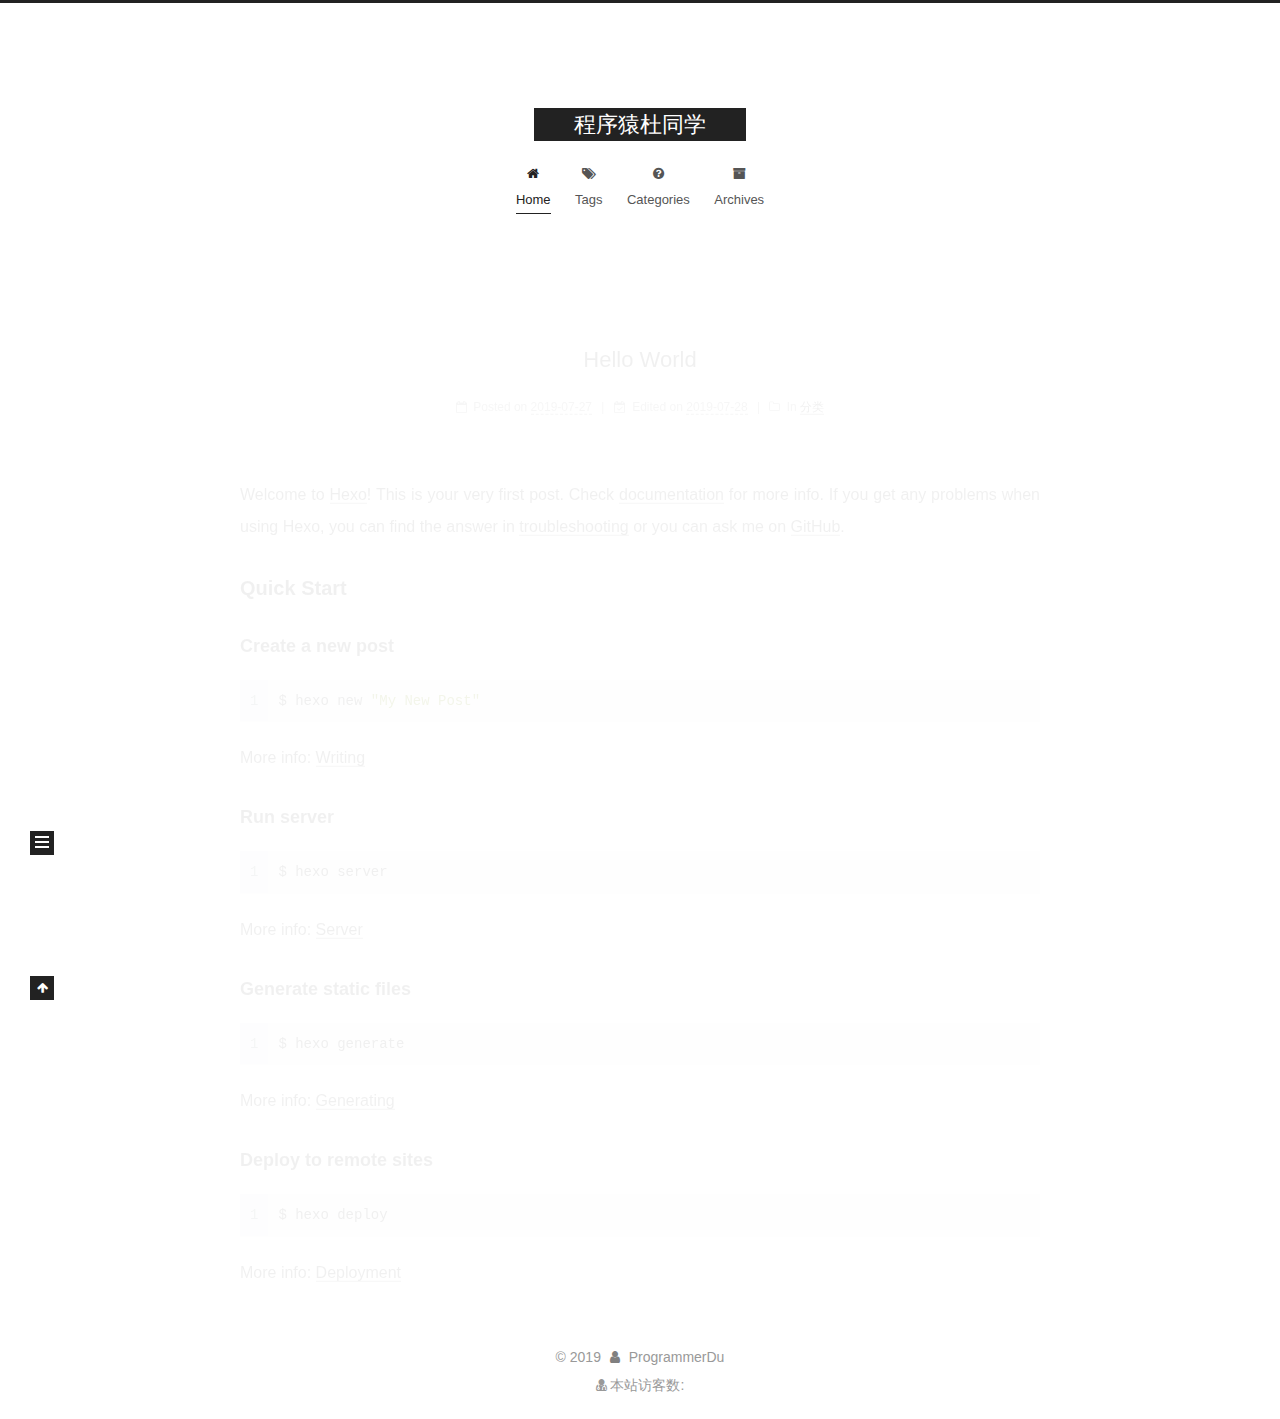
==== index.html @ ca86c826 "Site updated: 2019-07-28 11:16:32" ====
<!DOCTYPE html>












  


<html class="theme-next muse use-motion" lang>
<head><meta name="generator" content="Hexo 3.9.0">
  <meta charset="UTF-8">
<meta http-equiv="X-UA-Compatible" content="IE=edge">
<meta name="viewport" content="width=device-width, initial-scale=1, maximum-scale=2">
<meta name="theme-color" content="#222">












  <link rel="apple-touch-icon" sizes="180x180" href="/images/apple-touch-icon-next.png?v=7.2.0">


  <link rel="icon" type="image/png" sizes="32x32" href="/images/favicon-32x32-next.png?v=7.2.0">


  <link rel="icon" type="image/png" sizes="16x16" href="/images/favicon-16x16-next.png?v=7.2.0">


  <link rel="mask-icon" href="/images/logo.svg?v=7.2.0" color="#222">






<link rel="stylesheet" href="/css/main.css?v=7.2.0">






<link rel="stylesheet" href="/lib/font-awesome/css/font-awesome.min.css?v=4.7.0">








<script id="hexo.configurations">
  var NexT = window.NexT || {};
  var CONFIG = {
    root: '/',
    scheme: 'Muse',
    version: '7.2.0',
    sidebar: {"position":"left","display":"post","offset":12,"onmobile":false},
    back2top: {"enable":true,"sidebar":false,"scrollpercent":false},
    copycode: {"enable":false,"show_result":false,"style":null},
    fancybox: false,
    mediumzoom: false,
    lazyload: false,
    pangu: false,
    algolia: {
      applicationID: '',
      apiKey: '',
      indexName: '',
      hits: {"per_page":10},
      labels: {"input_placeholder":"Search for Posts","hits_empty":"We didn't find any results for the search: ${query}","hits_stats":"${hits} results found in ${time} ms"}
    },
    localsearch: {"enable":false,"trigger":"auto","top_n_per_article":1,"unescape":false,"preload":false},
    search: {
      root: '/',
      path: ''
    },
    tabs: true,
    motion: {"enable":true,"async":false,"transition":{"post_block":"fadeIn","post_header":"slideDownIn","post_body":"slideDownIn","coll_header":"slideLeftIn","sidebar":"slideUpIn"}},
    translation: {
      copy_button: 'Copy',
      copy_success: 'Copied',
      copy_failure: 'Copy failed'
    }
  };
</script>

  <meta property="og:type" content="website">
<meta property="og:title" content="程序猿杜同学">
<meta property="og:url" content="http://yoursite.com/index.html">
<meta property="og:site_name" content="程序猿杜同学">
<meta property="og:locale" content="default">
<meta name="twitter:card" content="summary">
<meta name="twitter:title" content="程序猿杜同学">





  
  
  <link rel="canonical" href="http://yoursite.com/">



<script id="page.configurations">
  CONFIG.page = {
    sidebar: "",
  };
</script>

  
  <title>程序猿杜同学</title>
  












  <noscript>
  <style>
  .use-motion .motion-element,
  .use-motion .brand,
  .use-motion .menu-item,
  .sidebar-inner,
  .use-motion .post-block,
  .use-motion .pagination,
  .use-motion .comments,
  .use-motion .post-header,
  .use-motion .post-body,
  .use-motion .collection-title { opacity: initial; }

  .use-motion .logo,
  .use-motion .site-title,
  .use-motion .site-subtitle {
    opacity: initial;
    top: initial;
  }

  .use-motion .logo-line-before i { left: initial; }
  .use-motion .logo-line-after i { right: initial; }
  </style>
</noscript>

</head>

<body itemscope itemtype="http://schema.org/WebPage" lang="default">

  
  
    
  

  <div class="container sidebar-position-left 
  page-home">
    <div class="headband"></div>

    <header id="header" class="header" itemscope itemtype="http://schema.org/WPHeader">
      <div class="header-inner"><div class="site-brand-wrapper">
  <div class="site-meta">
    

    <div class="custom-logo-site-title">
      <a href="/" class="brand" rel="start">
        <span class="logo-line-before"><i></i></span>
        <span class="site-title">程序猿杜同学</span>
        <span class="logo-line-after"><i></i></span>
      </a>
    </div>
    
    
  </div>

  <div class="site-nav-toggle">
    <button aria-label="Toggle navigation bar">
      <span class="btn-bar"></span>
      <span class="btn-bar"></span>
      <span class="btn-bar"></span>
    </button>
  </div>
</div>



<nav class="site-nav">
  
    <ul id="menu" class="menu">
      
        
        
        
          
          <li class="menu-item menu-item-home menu-item-active">

    
    
      
    

    

    <a href="/" rel="section"><i class="menu-item-icon fa fa-fw fa-home"></i> <br>Home</a>

  </li>
        
        
        
          
          <li class="menu-item menu-item-tags">

    
    
      
    

    

    <a href="/tags/" rel="section"><i class="menu-item-icon fa fa-fw fa-tags"></i> <br>Tags</a>

  </li>
        
        
        
          
          <li class="menu-item menu-item-categories">

    
    
      
    

    

    <a href="/categories/" rel="section"><i class="menu-item-icon fa fa-fw fa-question-circle"></i> <br>Categories</a>

  </li>
        
        
        
          
          <li class="menu-item menu-item-archives">

    
    
      
    

    

    <a href="/archives/" rel="section"><i class="menu-item-icon fa fa-fw fa-archive"></i> <br>Archives</a>

  </li>

      
      
    </ul>
  

  
    

  

  
</nav>



</div>
    </header>

    


    <main id="main" class="main">
      <div class="main-inner">
        <div class="content-wrap">
          
          <div id="content" class="content">
            
  <section id="posts" class="posts-expand">
    
        

  
  
  

  

  <article class="post post-type-normal" itemscope itemtype="http://schema.org/Article">
  
  
  
  <div class="post-block">
    <link itemprop="mainEntityOfPage" href="http://yoursite.com/2019/07/27/hello-world/">

    <span hidden itemprop="author" itemscope itemtype="http://schema.org/Person">
      <meta itemprop="name" content="ProgrammerDu">
      <meta itemprop="description" content>
      <meta itemprop="image" content="/images/avatar.gif">
    </span>

    <span hidden itemprop="publisher" itemscope itemtype="http://schema.org/Organization">
      <meta itemprop="name" content="程序猿杜同学">
    </span>

    
      <header class="post-header">

        
        
          <h1 class="post-title" itemprop="name headline">
                
                
                <a href="/2019/07/27/hello-world/" class="post-title-link" itemprop="url">Hello World</a>
              
            
          </h1>
        

        <div class="post-meta">

          
          
          

          
            <span class="post-meta-item">
              <span class="post-meta-item-icon">
                <i class="fa fa-calendar-o"></i>
              </span>
              
                <span class="post-meta-item-text">Posted on</span>
              

              
                
              

              <time title="Created: 2019-07-27 13:47:05" itemprop="dateCreated datePublished" datetime="2019-07-27T13:47:05+08:00">2019-07-27</time>
            </span>
          

          
            

            
              <span class="post-meta-item">
                <span class="post-meta-item-icon">
                  <i class="fa fa-calendar-check-o"></i>
                </span>
                
                  <span class="post-meta-item-text">Edited on</span>
                
                <time title="Modified: 2019-07-28 10:49:13" itemprop="dateModified" datetime="2019-07-28T10:49:13+08:00">2019-07-28</time>
              </span>
            
          

          
            <span class="post-meta-item">
              <span class="post-meta-item-icon">
                <i class="fa fa-folder-o"></i>
              </span>
              
                <span class="post-meta-item-text">In</span>
              
              
                <span itemprop="about" itemscope itemtype="http://schema.org/Thing"><a href="/categories/分类/" itemprop="url" rel="index"><span itemprop="name">分类</span></a></span>

                
                
              
            </span>
          

          
          

          

          

          <br>
          

          

          

        </div>
      </header>
    

    
    
    
    <div class="post-body" itemprop="articleBody">

      
      

      
        
          
            <p>Welcome to <a href="https://hexo.io/" target="_blank" rel="noopener">Hexo</a>! This is your very first post. Check <a href="https://hexo.io/docs/" target="_blank" rel="noopener">documentation</a> for more info. If you get any problems when using Hexo, you can find the answer in <a href="https://hexo.io/docs/troubleshooting.html" target="_blank" rel="noopener">troubleshooting</a> or you can ask me on <a href="https://github.com/hexojs/hexo/issues" target="_blank" rel="noopener">GitHub</a>.</p>
<h2 id="Quick-Start"><a href="#Quick-Start" class="headerlink" title="Quick Start"></a>Quick Start</h2><h3 id="Create-a-new-post"><a href="#Create-a-new-post" class="headerlink" title="Create a new post"></a>Create a new post</h3><figure class="highlight bash"><table><tr><td class="gutter"><pre><span class="line">1</span><br></pre></td><td class="code"><pre><span class="line">$ hexo new <span class="string">"My New Post"</span></span><br></pre></td></tr></table></figure>

<p>More info: <a href="https://hexo.io/docs/writing.html" target="_blank" rel="noopener">Writing</a></p>
<h3 id="Run-server"><a href="#Run-server" class="headerlink" title="Run server"></a>Run server</h3><figure class="highlight bash"><table><tr><td class="gutter"><pre><span class="line">1</span><br></pre></td><td class="code"><pre><span class="line">$ hexo server</span><br></pre></td></tr></table></figure>

<p>More info: <a href="https://hexo.io/docs/server.html" target="_blank" rel="noopener">Server</a></p>
<h3 id="Generate-static-files"><a href="#Generate-static-files" class="headerlink" title="Generate static files"></a>Generate static files</h3><figure class="highlight bash"><table><tr><td class="gutter"><pre><span class="line">1</span><br></pre></td><td class="code"><pre><span class="line">$ hexo generate</span><br></pre></td></tr></table></figure>

<p>More info: <a href="https://hexo.io/docs/generating.html" target="_blank" rel="noopener">Generating</a></p>
<h3 id="Deploy-to-remote-sites"><a href="#Deploy-to-remote-sites" class="headerlink" title="Deploy to remote sites"></a>Deploy to remote sites</h3><figure class="highlight bash"><table><tr><td class="gutter"><pre><span class="line">1</span><br></pre></td><td class="code"><pre><span class="line">$ hexo deploy</span><br></pre></td></tr></table></figure>

<p>More info: <a href="https://hexo.io/docs/deployment.html" target="_blank" rel="noopener">Deployment</a></p>

          
        
      
    </div>

    

    

    
    
    

    

    
      
    
    

    

    <footer class="post-footer">
      

      

      

      
      
        <div class="post-eof"></div>
      
    </footer>
  </div>
  
  
  
  </article>

    
  </section>

  


          </div>
          

        </div>
        
          
  
  <div class="sidebar-toggle">
    <div class="sidebar-toggle-line-wrap">
      <span class="sidebar-toggle-line sidebar-toggle-line-first"></span>
      <span class="sidebar-toggle-line sidebar-toggle-line-middle"></span>
      <span class="sidebar-toggle-line sidebar-toggle-line-last"></span>
    </div>
  </div>

  <aside id="sidebar" class="sidebar">
    <div class="sidebar-inner">

      

      

      <div class="site-overview-wrap sidebar-panel sidebar-panel-active">
        <div class="site-overview">

          <div class="site-author motion-element" itemprop="author" itemscope itemtype="http://schema.org/Person">
  
  <p class="site-author-name" itemprop="name">ProgrammerDu</p>
  <div class="site-description motion-element" itemprop="description"></div>
</div>


  <nav class="site-state motion-element">
    
      <div class="site-state-item site-state-posts">
        
          <a href="/archives/">
        
          <span class="site-state-item-count">1</span>
          <span class="site-state-item-name">posts</span>
        </a>
      </div>
    

    
      
      
      <div class="site-state-item site-state-categories">
        
          
            <a href="/categories/">
          
        
        
        
          
        
        <span class="site-state-item-count">1</span>
        <span class="site-state-item-name">categories</span>
        </a>
      </div>
    

    
      
      
      <div class="site-state-item site-state-tags">
        
          
            <a href="/tags/">
          
        
        
        
          
        
        <span class="site-state-item-count">1</span>
        <span class="site-state-item-name">tags</span>
        </a>
      </div>
    
  </nav>













          
          
        </div>
      </div>

      

      

    </div>
  </aside>
  <div id="sidebar-dimmer"></div>


        
      </div>
    </main>

    <footer id="footer" class="footer">
      <div class="footer-inner">
        <script async src="https://busuanzi.ibruce.info/busuanzi/2.3/busuanzi.pure.mini.js"></script>

<div class="copyright">&copy; <span itemprop="copyrightYear">2019</span>
  <span class="with-love" id="animate">
    <i class="fa fa-user"></i>
  </span>
  <span class="author" itemprop="copyrightHolder">ProgrammerDu</span>

  

  
</div>

<div class="powered-by">
<i class="fa fa-user-md"></i><span id="busuanzi_container_site_uv">
  本站访客数: <span id="busuanzi_value_site_uv"></span>
</span>
</div>


 <!-- <div class="powered-by">Powered by <a href="https://hexo.io" class="theme-link" rel="noopener" target="_blank">Hexo</a> v3.9.0</div>
 -->



<!--  <span class="post-meta-divider">|</span> -->



<!--  <div class="theme-info">Theme – <a href="https://theme-next.org" class="theme-link" rel="noopener" target="_blank">NexT.Muse</a> v7.2.0</div>
-->




        








        
      </div>
    </footer>

    
      <div class="back-to-top">
        <i class="fa fa-arrow-up"></i>
        
      </div>
    

    

    

    

  </div>

  

<script>
  if (Object.prototype.toString.call(window.Promise) !== '[object Function]') {
    window.Promise = null;
  }
</script>
















  
  









  
  <script src="/lib/jquery/index.js?v=3.4.1"></script>

  
  <script src="/lib/velocity/velocity.min.js?v=1.2.1"></script>

  
  <script src="/lib/velocity/velocity.ui.min.js?v=1.2.1"></script>




  <script src="/js/utils.js?v=7.2.0"></script>

  <script src="/js/motion.js?v=7.2.0"></script>



  
  


  <script src="/js/schemes/muse.js?v=7.2.0"></script>



  

  <script src="/js/next-boot.js?v=7.2.0"></script>

  

  

  


  























<script>
// GET RESPONSIVE HEIGHT PASSED FROM IFRAME

window.addEventListener("message", function(e) {
  var data = e.data;
  if ((typeof data === 'string') && (data.indexOf('ciu_embed') > -1)) {
    var featureID = data.split(':')[1];
    var height = data.split(':')[2];
    $(`iframe[data-feature=${featureID}]`).height(parseInt(height) + 30);
  }
}, false);
</script>








  

</body>
</html>
---- css/main.css ----
/* normalize.css v8.0.1 | MIT License | github.com/necolas/normalize.css */
html {
  line-height: 1.15; /* 1 */
  -webkit-text-size-adjust: 100%; /* 2 */
}
body {
  margin: 0;
}
main {
  display: block;
}
h1 {
  font-size: 2em;
  margin: 0.67em 0;
}
hr {
  box-sizing: content-box; /* 1 */
  height: 0; /* 1 */
  overflow: visible; /* 2 */
}
pre {
  font-family: monospace, monospace; /* 1 */
  font-size: 1em; /* 2 */
}
a {
  background-color: transparent;
}
abbr[title] {
  border-bottom: none; /* 1 */
  text-decoration: underline; /* 2 */
  text-decoration: underline dotted; /* 2 */
}
b,
strong {
  font-weight: bolder;
}
code,
kbd,
samp {
  font-family: monospace, monospace; /* 1 */
  font-size: 1em; /* 2 */
}
small {
  font-size: 80%;
}
sub,
sup {
  font-size: 75%;
  line-height: 0;
  position: relative;
  vertical-align: baseline;
}
sub {
  bottom: -0.25em;
}
sup {
  top: -0.5em;
}
img {
  border-style: none;
}
button,
input,
optgroup,
select,
textarea {
  font-family: inherit; /* 1 */
  font-size: 100%; /* 1 */
  line-height: 1.15; /* 1 */
  margin: 0; /* 2 */
}
button,
input {
/* 1 */
  overflow: visible;
}
button,
select {
/* 1 */
  text-transform: none;
}
button,
[type="button"],
[type="reset"],
[type="submit"] {
  -webkit-appearance: button;
}
button::-moz-focus-inner,
[type="button"]::-moz-focus-inner,
[type="reset"]::-moz-focus-inner,
[type="submit"]::-moz-focus-inner {
  border-style: none;
  padding: 0;
}
button:-moz-focusring,
[type="button"]:-moz-focusring,
[type="reset"]:-moz-focusring,
[type="submit"]:-moz-focusring {
  outline: 1px dotted ButtonText;
}
fieldset {
  padding: 0.35em 0.75em 0.625em;
}
legend {
  box-sizing: border-box; /* 1 */
  color: inherit; /* 2 */
  display: table; /* 1 */
  max-width: 100%; /* 1 */
  padding: 0; /* 3 */
  white-space: normal; /* 1 */
}
progress {
  vertical-align: baseline;
}
textarea {
  overflow: auto;
}
[type="checkbox"],
[type="radio"] {
  box-sizing: border-box; /* 1 */
  padding: 0; /* 2 */
}
[type="number"]::-webkit-inner-spin-button,
[type="number"]::-webkit-outer-spin-button {
  height: auto;
}
[type="search"] {
  -webkit-appearance: textfield; /* 1 */
  outline-offset: -2px; /* 2 */
}
[type="search"]::-webkit-search-decoration {
  -webkit-appearance: none;
}
::-webkit-file-upload-button {
  -webkit-appearance: button; /* 1 */
  font: inherit; /* 2 */
}
details {
  display: block;
}
summary {
  display: list-item;
}
template {
  display: none;
}
[hidden] {
  display: none;
}
::selection {
  background: #262a30;
  color: #fff;
}
body {
  position: relative;
  font-family: 'Lato', "PingFang SC", "Microsoft YaHei", sans-serif;
  font-size: 14px;
  line-height: 2;
  color: #555;
  background: #fff;
}
@media (max-width: 991px) {
  body {
    padding-right: 0 !important;
  }
}
@media (min-width: 1200px) {
  body {
    font-size: 16px;
  }
}
h1,
h2,
h3,
h4,
h5,
h6 {
  margin: 20px 0 15px;
  padding: 0;
  font-weight: bold;
  line-height: 1.5;
  font-family: 'Lato', "PingFang SC", "Microsoft YaHei", sans-serif;
}
h1 {
  font-size: 22px;
}
h2 {
  font-size: 20px;
}
h3 {
  font-size: 18px;
}
h4 {
  font-size: 16px;
}
h5 {
  font-size: 14px;
}
h6 {
  font-size: 12px;
}
p {
  margin: 0 0 20px 0;
}
a,
span.exturl {
  overflow-wrap: break-word;
  word-wrap: break-word;
  background-color: transparent;
  color: #555;
  text-decoration: none;
  outline: none;
  border-bottom: 1px solid #999;
  cursor: pointer;
}
a:hover,
span.exturl:hover {
  color: #222;
  border-bottom-color: #222;
}
video {
  max-width: 100%;
  display: block;
  margin-left: auto;
  margin-right: auto;
}
img {
  display: block;
  margin: auto;
  max-width: 100%;
  height: auto;
}
hr {
  margin: 40px 0;
  height: 3px;
  border: none;
  background-color: #ddd;
  background-image: repeating-linear-gradient(-45deg, #fff, #fff 4px, transparent 4px, transparent 8px);
}
blockquote {
  margin: 0;
  padding: 0 15px;
  color: #666;
  border-left: 4px solid #ddd;
}
blockquote p {
  font-family: STKaiti, KaiTi, 'Lato', "PingFang SC", "Microsoft YaHei", sans-serif;
}
blockquote cite::before {
  content: "-";
  padding: 0 5px;
}
dt {
  font-weight: 700;
}
dd {
  margin: 0;
  padding: 0;
}
kbd {
  border: 1px solid #ccc;
  border-radius: 0.2em;
  box-shadow: 0.1em 0.1em 0.2em rgba(0,0,0,0.1);
  background-color: #f9f9f9;
  font-family: inherit;
  background-image: linear-gradient(top, #eee, #fff, #eee);
  padding: 0.1em 0.3em;
  white-space: nowrap;
}
.text-left {
  text-align: left;
}
.text-center {
  text-align: center;
}
.text-right {
  text-align: right;
}
.text-justify {
  text-align: justify;
}
.text-nowrap {
  white-space: nowrap;
}
.text-lowercase {
  text-transform: lowercase;
}
.text-uppercase {
  text-transform: uppercase;
}
.text-capitalize {
  text-transform: capitalize;
}
.center-block {
  display: block;
  margin-left: auto;
  margin-right: auto;
}
.clearfix::before,
.clearfix::after {
  content: " ";
  display: table;
}
.clearfix::after {
  clear: both;
}
.pullquote {
  width: 45%;
}
.pullquote.left {
  float: left;
  margin-left: 5px;
  margin-right: 10px;
}
.pullquote.right {
  float: right;
  margin-left: 10px;
  margin-right: 5px;
}
.affix {
  position: fixed;
}
.translation {
  margin-top: -20px;
  font-size: 14px;
  color: #999;
}
.scrollbar-measure {
  width: 100px;
  height: 100px;
  overflow: scroll;
  position: absolute;
  top: -9999px;
}
.use-motion .motion-element {
  opacity: 0;
}
.table-container {
  margin: 20px 0;
  overflow: auto;
  -webkit-overflow-scrolling: touch;
}
.highlight .table-container {
  margin: 0px;
}
table {
  width: 100%;
  border-collapse: collapse;
  border-spacing: 0;
  font-size: 14px;
}
table > tbody > tr:nth-of-type(odd) {
  background-color: #f9f9f9;
}
table > tbody > tr:hover {
  background-color: #f5f5f5;
}
caption,
th,
td {
  padding: 8px;
  text-align: left;
  vertical-align: middle;
  font-weight: normal;
}
th,
td {
  border: 1px solid #ddd;
  border-bottom: 3px solid #ddd;
}
th {
  padding-bottom: 10px;
  font-weight: 700;
}
td {
  border-bottom-width: 1px;
}
html,
body {
  height: 100%;
}
.container {
  position: relative;
}
.header-inner {
  margin: 0 auto;
  padding: 100px 0 70px;
  width: 700px;
}
@media (min-width: 1200px) {
  .container .header-inner {
    width: 800px;
  }
}
@media (min-width: 1600px) {
  .container .header-inner {
    width: 900px;
  }
}
.main-inner {
  margin: 0 auto;
  width: 700px;
}
@media (min-width: 1200px) {
  .container .main-inner {
    width: 800px;
  }
}
@media (min-width: 1600px) {
  .container .main-inner {
    width: 900px;
  }
}
.footer {
  padding: 20px 0;
}
.footer-inner {
  box-sizing: border-box;
  margin: 0px auto;
  width: 700px;
}
@media (min-width: 1200px) {
  .container .footer-inner {
    width: 800px;
  }
}
@media (min-width: 1600px) {
  .container .footer-inner {
    width: 900px;
  }
}
pre,
.highlight {
  margin: 20px 0;
  font-size: 14px;
  color: #4d4d4c;
  background: #f7f7f7;
  line-height: 1.6;
}
pre,
code {
  font-family: consolas, Menlo, "PingFang SC", "Microsoft YaHei", monospace;
}
code {
  overflow-wrap: break-word;
  word-wrap: break-word;
  padding: 2px 4px;
  color: #555;
  background: #eee;
  border-radius: 3px;
}
pre {
  overflow: auto;
  padding: 10px;
}
pre code {
  padding: 0;
  color: #4d4d4c;
  background: none;
  text-shadow: none;
}
.highlight *::selection {
  background: #d6d6d6;
}
.highlight pre {
  border: none;
  margin: 0;
  padding: 10px 0;
}
.highlight table {
  margin: 0;
  width: auto;
  border: none;
}
.highlight td {
  border: none;
  padding: 0;
}
.highlight figcaption {
  font-size: 1em;
  color: #4d4d4c;
  line-height: 1em;
  margin: 0em;
  padding: 0.5em;
  background: #eee;
  border-bottom: 1px solid #e9e9e9;
}
.highlight figcaption::before,
.highlight figcaption::after {
  content: " ";
  display: table;
}
.highlight figcaption::after {
  clear: both;
}
.highlight figcaption a {
  float: right;
  color: #4d4d4c;
}
.highlight figcaption a:hover {
  border-bottom-color: #4d4d4c;
}
.highlight .gutter pre {
  padding-left: 10px;
  padding-right: 10px;
  color: #869194;
  text-align: right;
  background-color: #eff2f3;
}
.highlight .code pre {
  width: 100%;
  padding-left: 10px;
  background-color: #f7f7f7;
}
.highlight .line {
  height: 20px;
}
.gutter {
  -webkit-user-select: none;
  -moz-user-select: none;
  -ms-user-select: none;
  user-select: none;
}
.gist table {
  width: auto;
}
.gist table td {
  border: none;
}
pre .deletion {
  background: #fdd;
}
pre .addition {
  background: #dfd;
}
pre .meta {
  color: #eab700;
  -webkit-user-select: none;
  -moz-user-select: none;
  -ms-user-select: none;
  user-select: none;
}
pre .comment {
  color: #8e908c;
}
pre .variable,
pre .attribute,
pre .tag,
pre .name,
pre .regexp,
pre .ruby .constant,
pre .xml .tag .title,
pre .xml .pi,
pre .xml .doctype,
pre .html .doctype,
pre .css .id,
pre .css .class,
pre .css .pseudo {
  color: #c82829;
}
pre .number,
pre .preprocessor,
pre .built_in,
pre .builtin-name,
pre .literal,
pre .params,
pre .constant,
pre .command {
  color: #f5871f;
}
pre .ruby .class .title,
pre .css .rules .attribute,
pre .string,
pre .symbol,
pre .value,
pre .inheritance,
pre .header,
pre .ruby .symbol,
pre .xml .cdata,
pre .special,
pre .formula {
  color: #718c00;
}
pre .title,
pre .css .hexcolor {
  color: #3e999f;
}
pre .function,
pre .python .decorator,
pre .python .title,
pre .ruby .function .title,
pre .ruby .title .keyword,
pre .perl .sub,
pre .javascript .title,
pre .coffeescript .title {
  color: #4271ae;
}
pre .keyword,
pre .javascript .function {
  color: #8959a8;
}
.posts-expand .post-body img.full-image {
  border: none;
}
.blockquote-center,
.page-home .post-type-quote blockquote,
.page-post-detail .post-type-quote blockquote {
  position: relative;
  margin: 40px 0;
  padding: 0;
  border-left: none;
  text-align: center;
}
.blockquote-center::before,
.page-home .post-type-quote blockquote::before,
.page-post-detail .post-type-quote blockquote::before,
.blockquote-center::after,
.page-home .post-type-quote blockquote::after,
.page-post-detail .post-type-quote blockquote::after {
  position: absolute;
  content: ' ';
  display: block;
  width: 100%;
  height: 24px;
  opacity: 0.2;
  background-repeat: no-repeat;
  background-position: 0 -6px;
  background-size: 22px 22px;
}
.blockquote-center::before,
.page-home .post-type-quote blockquote::before,
.page-post-detail .post-type-quote blockquote::before {
  top: -20px;
  background-image: url("../images/quote-l.svg");
  border-top: 1px solid #ccc;
}
.blockquote-center::after,
.page-home .post-type-quote blockquote::after,
.page-post-detail .post-type-quote blockquote::after {
  bottom: -20px;
  background-image: url("../images/quote-r.svg");
  border-bottom: 1px solid #ccc;
  background-position: 100% 8px;
}
.blockquote-center p,
.page-home .post-type-quote blockquote p,
.page-post-detail .post-type-quote blockquote p,
.blockquote-center div,
.page-home .post-type-quote blockquote div,
.page-post-detail .post-type-quote blockquote div {
  text-align: center;
}
.post .post-body .group-picture img {
  box-sizing: border-box;
  padding: 0 3px;
  border: none;
  margin: 0 auto;
}
.post-body .group-picture-row {
  overflow: hidden;
  margin-bottom: 6px;
}
.post-body .group-picture-column {
  float: left;
  margin-bottom: 10px;
}
.page-archive .group-picture-container {
  overflow: hidden;
}
.page-archive .group-picture-row {
  float: left;
}
.page-archive .group-picture-row:first-child {
  margin-top: 6px;
}
.page-archive .group-picture-column {
  max-width: 150px;
  max-height: 150px;
}
.post-body .label {
  display: inline;
  padding: 0 2px;
}
.post-body .label.default {
  background-color: #f0f0f0;
}
.post-body .label.primary {
  background-color: #efe6f7;
}
.post-body .label.info {
  background-color: #e5f2f8;
}
.post-body .label.success {
  background-color: #e7f4e9;
}
.post-body .label.warning {
  background-color: #fcf6e1;
}
.post-body .label.danger {
  background-color: #fae8eb;
}
.post-body .note {
  position: relative;
  padding: 15px;
  margin-bottom: 20px;
  border: 1px solid #eee;
  border-left-width: 5px;
  border-radius: 3px;
}
.post-body .note h2,
.post-body .note h3,
.post-body .note h4,
.post-body .note h5,
.post-body .note h6 {
  margin-top: 0;
  margin-bottom: 0;
  border-bottom: initial;
  padding-top: 0 !important;
}
.post-body .note p:first-child,
.post-body .note ul:first-child,
.post-body .note ol:first-child,
.post-body .note table:first-child,
.post-body .note pre:first-child,
.post-body .note blockquote:first-child {
  margin-top: 0;
}
.post-body .note p:last-child,
.post-body .note ul:last-child,
.post-body .note ol:last-child,
.post-body .note table:last-child,
.post-body .note pre:last-child,
.post-body .note blockquote:last-child {
  margin-bottom: 0;
}
.post-body .note.default {
  border-left-color: #777;
}
.post-body .note.default h2,
.post-body .note.default h3,
.post-body .note.default h4,
.post-body .note.default h5,
.post-body .note.default h6 {
  color: #777;
}
.post-body .note.primary {
  border-left-color: #6f42c1;
}
.post-body .note.primary h2,
.post-body .note.primary h3,
.post-body .note.primary h4,
.post-body .note.primary h5,
.post-body .note.primary h6 {
  color: #6f42c1;
}
.post-body .note.info {
  border-left-color: #428bca;
}
.post-body .note.info h2,
.post-body .note.info h3,
.post-body .note.info h4,
.post-body .note.info h5,
.post-body .note.info h6 {
  color: #428bca;
}
.post-body .note.success {
  border-left-color: #5cb85c;
}
.post-body .note.success h2,
.post-body .note.success h3,
.post-body .note.success h4,
.post-body .note.success h5,
.post-body .note.success h6 {
  color: #5cb85c;
}
.post-body .note.warning {
  border-left-color: #f0ad4e;
}
.post-body .note.warning h2,
.post-body .note.warning h3,
.post-body .note.warning h4,
.post-body .note.warning h5,
.post-body .note.warning h6 {
  color: #f0ad4e;
}
.post-body .note.danger {
  border-left-color: #d9534f;
}
.post-body .note.danger h2,
.post-body .note.danger h3,
.post-body .note.danger h4,
.post-body .note.danger h5,
.post-body .note.danger h6 {
  color: #d9534f;
}
.post-body .tabs {
  position: relative;
  display: block;
  margin-bottom: 20px;
  padding-top: 10px;
}
.post-body .tabs ul.nav-tabs {
  margin: 0;
  padding: 0;
  display: flex;
  flex-wrap: wrap;
  margin-bottom: -1px;
}
@media (max-width: 413px) {
  .post-body .tabs ul.nav-tabs {
    display: block;
    margin-bottom: 5px;
  }
}
.post-body .tabs ul.nav-tabs li.tab {
  flex-grow: 1;
  list-style-type: none;
  background-color: #fff;
  border-top: 3px solid transparent;
  border-right: 1px solid transparent;
  border-bottom: 1px solid #ddd;
  border-left: 1px solid transparent;
}
@media (max-width: 413px) {
  .post-body .tabs ul.nav-tabs li.tab {
    border-top: 1px solid transparent;
    border-right: 1px solid transparent;
    border-bottom: 1px solid transparent;
    border-left: 3px solid transparent;
  }
}
.post-body .tabs ul.nav-tabs li.tab a {
  text-align: center;
  outline: 0;
  border-bottom: initial;
  display: block;
  line-height: 1.8em;
  padding: 0.25em 0.75em;
  transition-duration: 0.2s;
  transition-timing-function: ease-out;
  transition-delay: 0s;
}
.post-body .tabs ul.nav-tabs li.tab a i {
  width: 1.285714285714286em;
}
.post-body .tabs ul.nav-tabs li.tab.active {
  border-top: 3px solid #fc6423;
  border-right: 1px solid #ddd;
  border-bottom: 1px solid transparent;
  border-left: 1px solid #ddd;
}
@media (max-width: 413px) {
  .post-body .tabs ul.nav-tabs li.tab.active {
    border-top: 1px solid #ddd;
    border-right: 1px solid #ddd;
    border-bottom: 1px solid #ddd;
    border-left: 3px solid #fc6423;
  }
}
.post-body .tabs ul.nav-tabs li.tab.active a {
  cursor: default;
  color: #555;
}
.post-body .tabs .tab-content .tab-pane {
  border: 1px solid #ddd;
  padding: 20px 20px 0 20px;
}
.post-body .tabs .tab-content .tab-pane:not(.active) {
  display: none;
}
.post-body .tabs .tab-content .tab-pane.active {
  display: block;
}
.btn {
  display: inline-block;
  padding: 0 20px;
  font-size: 14px;
  color: #fff;
  background: #222;
  border: 2px solid #222;
  text-decoration: none;
  border-radius: 0;
  transition-property: background-color;
  transition-duration: 0.2s;
  transition-timing-function: ease-in-out;
  transition-delay: 0s;
  line-height: 2;
}
.btn:hover {
  border-color: #222;
  color: #222;
  background: #fff;
}
.btn +.btn {
  margin: 0 0 8px 8px;
}
.btn .fa-fw {
  width: 1.285714285714286em;
  text-align: left;
}
.btn-bar {
  display: block;
  width: 22px;
  height: 2px;
  background: #555;
  border-radius: 1px;
}
.btn-bar+.btn-bar {
  margin-top: 4px;
}
.pagination {
  margin: 120px 0 40px;
  text-align: center;
  border-top: 1px solid #eee;
}
.page-number-basic,
.pagination .prev,
.pagination .next,
.pagination .page-number,
.pagination .space {
  display: inline-block;
  position: relative;
  top: -1px;
  margin: 0 10px;
  padding: 0 11px;
}
@media (max-width: 767px) {
  .page-number-basic,
  .pagination .prev,
  .pagination .next,
  .pagination .page-number,
  .pagination .space {
    margin: 0 5px;
  }
}
.pagination .prev,
.pagination .next,
.pagination .page-number {
  border-bottom: 0;
  border-top: 1px solid #eee;
  transition-property: border-color;
  transition-duration: 0.2s;
  transition-timing-function: ease-in-out;
  transition-delay: 0s;
}
.pagination .prev:hover,
.pagination .next:hover,
.pagination .page-number:hover {
  border-top-color: #222;
}
.pagination .space {
  padding: 0;
  margin: 0;
}
.pagination .prev {
  margin-left: 0;
}
.pagination .next {
  margin-right: 0;
}
.pagination .page-number.current {
  color: #fff;
  background: #ccc;
  border-top-color: #ccc;
}
@media (max-width: 767px) {
  .pagination {
    border-top: none;
  }
  .pagination .prev,
  .pagination .next,
  .pagination .page-number {
    margin-bottom: 10px;
    border-top: 0;
    border-bottom: 1px solid #eee;
    padding: 0 10px;
  }
  .pagination .prev:hover,
  .pagination .next:hover,
  .pagination .page-number:hover {
    border-bottom-color: #222;
  }
}
.comments {
  margin: 60px 20px 0;
  overflow: hidden;
}
.back-to-top {
  box-sizing: border-box;
  position: fixed;
  bottom: -100px;
  right: 30px;
  z-index: 1050;
  padding: 0 6px;
  width: 24px;
  background: #222;
  font-size: 12px;
  opacity: 1;
  color: #fff;
  cursor: pointer;
  text-align: center;
  transition-property: bottom;
  transition-duration: 0.2s;
  transition-timing-function: ease-in-out;
  transition-delay: 0s;
}
.back-to-top:hover {
  color: #87daff;
}
.back-to-top.back-to-top-on {
  bottom: 19px;
}
@media (max-width: 991px) {
  .back-to-top {
    opacity: 0.8;
    right: 20px;
  }
}
.header {
  background: transparent;
}
.header-inner {
  position: relative;
}
.headband {
  height: 3px;
  background: #222;
}
.site-meta {
  margin: 0;
  text-align: center;
}
@media (max-width: 767px) {
  .site-meta {
    text-align: center;
  }
}
.brand {
  position: relative;
  display: inline-block;
  padding: 0 40px;
  color: #fff;
  background: #222;
  border-bottom: none;
  line-height: 22px;
}
.brand:hover {
  color: #fff;
}
.logo {
  display: inline-block;
  margin-right: 5px;
  line-height: 36px;
  vertical-align: top;
}
.site-title {
  display: inline-block;
  vertical-align: top;
  line-height: 1.5;
  font-size: 22px;
  font-weight: normal;
  font-family: 'Lato', "PingFang SC", "Microsoft YaHei", sans-serif;
}
.site-subtitle {
  margin-top: 10px;
  font-size: 13px;
  color: #999;
}
.use-motion .brand {
  opacity: 0;
}
.use-motion .logo,
.use-motion .site-title,
.use-motion .site-subtitle,
.use-motion .custom-logo-image {
  opacity: 0;
  position: relative;
  top: -10px;
}
.site-nav-toggle {
  display: none;
  position: absolute;
  left: 10px;
}
@media (max-width: 767px) {
  .site-nav-toggle {
    display: block;
  }
}
.site-nav-toggle button {
  margin-top: 2px;
  padding: 9px 10px;
  background: transparent;
  border: none;
}
@media (max-width: 767px) {
  .site-nav {
    display: none;
    margin: 0 -10px;
    padding: 0 10px;
    clear: both;
    border-top: 1px solid #ddd;
  }
}
@media (min-width: 768px) and (max-width: 991px) {
  .site-nav {
    display: block !important;
  }
}
@media (min-width: 992px) {
  .site-nav {
    display: block !important;
  }
}
.menu {
  margin-top: 20px;
  padding-left: 0;
  text-align: center;
}
.menu .menu-item {
  display: inline-block;
  margin: 0 10px;
  list-style: none;
}
@media (max-width: 767px) {
  .menu .menu-item {
    margin-top: 10px;
  }
}
.menu .menu-item a,
.menu .menu-item span.exturl {
  display: block;
  font-size: 13px;
  line-height: inherit;
  border-bottom: 1px solid transparent;
  transition-property: border-color;
  transition-duration: 0.2s;
  transition-timing-function: ease-in-out;
  transition-delay: 0s;
}
.menu .menu-item a:hover,
.menu .menu-item span.exturl:hover {
  border-bottom-color: #222;
}
.menu .menu-item .fa {
  margin-right: 5px;
}
.use-motion .menu-item {
  opacity: 0;
}
.post-body {
  overflow-wrap: break-word;
  word-wrap: break-word;
  font-family: 'Lato', "PingFang SC", "Microsoft YaHei", sans-serif;
}
.post-body span.exturl .fa {
  font-size: 14px;
  margin-left: 4px;
}
.post-body .image-caption,
.post-body .figure .caption {
  margin: -20px auto 15px;
  text-align: center;
  font-size: 14px;
  color: #999;
  font-weight: bold;
  line-height: 1;
}
.post-sticky-flag {
  display: inline-block;
  font-size: 16px;
  transform: rotate(30deg);
}
.use-motion .post-block,
.use-motion .pagination,
.use-motion .comments {
  opacity: 0;
}
.use-motion .post-header {
  opacity: 0;
}
.use-motion .post-body {
  opacity: 0;
}
.use-motion .collection-title {
  opacity: 0;
}
.posts-expand {
  padding-top: 40px;
}
@media (max-width: 767px) {
  .posts-expand {
    margin: 0 20px;
  }
  .post-body .highlight {
    margin-left: 0px;
    margin-right: 0px;
    padding: 0;
  }
}
@media (min-width: 992px) {
  .posts-expand .post-body {
    text-align: justify;
  }
}
@media (max-width: 991px) {
  .posts-expand .post-body {
    text-align: justify;
  }
}
.posts-expand .post-body h2,
.posts-expand .post-body h3,
.posts-expand .post-body h4,
.posts-expand .post-body h5,
.posts-expand .post-body h6 {
  padding-top: 10px;
}
.posts-expand .post-body h2 .header-anchor,
.posts-expand .post-body h3 .header-anchor,
.posts-expand .post-body h4 .header-anchor,
.posts-expand .post-body h5 .header-anchor,
.posts-expand .post-body h6 .header-anchor {
  float: right;
  margin-left: 10px;
  color: #ccc;
  border-bottom-style: none;
  visibility: hidden;
}
.posts-expand .post-body h2 .header-anchor:hover,
.posts-expand .post-body h3 .header-anchor:hover,
.posts-expand .post-body h4 .header-anchor:hover,
.posts-expand .post-body h5 .header-anchor:hover,
.posts-expand .post-body h6 .header-anchor:hover {
  color: inherit;
}
.posts-expand .post-body h2:hover .header-anchor,
.posts-expand .post-body h3:hover .header-anchor,
.posts-expand .post-body h4:hover .header-anchor,
.posts-expand .post-body h5:hover .header-anchor,
.posts-expand .post-body h6:hover .header-anchor {
  visibility: visible;
}
.posts-expand .post-body img {
  box-sizing: border-box;
  margin: 0 auto 25px;
  padding: 3px;
  border: 1px solid #ddd;
}
@media (max-width: 767px) {
  .posts-collapse {
    margin: 0 20px;
  }
  .posts-collapse .post-title,
  .posts-collapse .post-meta {
    display: block;
    width: auto;
    text-align: left;
  }
}
.posts-collapse {
  position: relative;
  z-index: 1010;
  margin-left: 55px;
}
.posts-collapse::after {
  content: " ";
  position: absolute;
  top: 20px;
  left: 0;
  margin-left: -2px;
  width: 4px;
  height: 100%;
  background: #f5f5f5;
  z-index: -1;
}
@media (max-width: 767px) {
  .posts-collapse {
    margin: 0 20px;
  }
}
.posts-collapse .collection-title {
  position: relative;
  margin: 60px 0;
}
.posts-collapse .collection-title h1,
.posts-collapse .collection-title h2 {
  margin-left: 20px;
}
.posts-collapse .collection-title small {
  color: #bbb;
  margin-left: 5px;
}
.posts-collapse .collection-title::before {
  content: " ";
  position: absolute;
  left: 0;
  top: 50%;
  margin-left: -4px;
  margin-top: -4px;
  width: 8px;
  height: 8px;
  background: #bbb;
  border-radius: 50%;
}
.posts-collapse .post {
  margin: 30px 0;
}
.posts-collapse .post-header {
  position: relative;
  transition-duration: 0.2s;
  transition-timing-function: ease-in-out;
  transition-delay: 0s;
  transition-property: border;
  border-bottom: 1px dashed #ccc;
}
.posts-collapse .post-header::before {
  content: " ";
  position: absolute;
  left: 0;
  top: 12px;
  width: 6px;
  height: 6px;
  margin-left: -4px;
  background: #bbb;
  border-radius: 50%;
  border: 1px solid #fff;
  transition-duration: 0.2s;
  transition-timing-function: ease-in-out;
  transition-delay: 0s;
  transition-property: background;
}
.posts-collapse .post-header:hover {
  border-bottom-color: #666;
}
.posts-collapse .post-header:hover::before {
  background: #222;
}
.posts-collapse .post-meta {
  position: absolute;
  font-size: 12px;
  left: 20px;
  top: 5px;
}
.posts-collapse .post-comments-count {
  display: none;
}
.posts-collapse .post-title {
  margin-left: 60px;
  font-size: 16px;
  font-weight: normal;
  line-height: inherit;
}
.posts-collapse .post-title::after {
  margin-left: 3px;
  opacity: 0.6;
}
.posts-collapse .post-title a,
.posts-collapse .post-title span.exturl {
  color: #666;
  border-bottom: none;
}
.page-home .post-type-quote .post-header,
.page-post-detail .post-type-quote .post-header,
.page-home .post-type-quote .post-tags,
.page-post-detail .post-type-quote .post-tags {
  display: none;
}
.posts-expand .post-title {
  overflow-wrap: break-word;
  word-wrap: break-word;
  text-align: center;
  font-weight: 400;
}
.posts-expand .post-title-link {
  display: inline-block;
  position: relative;
  color: #555;
  border-bottom: none;
  line-height: 1.2;
  vertical-align: top;
}
.posts-expand .post-title-link::before {
  content: "";
  position: absolute;
  width: 100%;
  height: 2px;
  bottom: 0;
  left: 0;
  background-color: #000;
  visibility: hidden;
  transform: scaleX(0);
  transition-duration: 0.2s;
  transition-timing-function: ease-in-out;
  transition-delay: 0s;
}
.posts-expand .post-title-link:hover::before {
  visibility: visible;
  transform: scaleX(1);
}
.posts-expand .post-title-link .fa {
  font-size: 20px;
  margin-left: 5px;
}
.posts-expand .post-meta {
  margin: 3px 0 60px 0;
  color: #999;
  font-family: 'Lato', "PingFang SC", "Microsoft YaHei", sans-serif;
  font-size: 12px;
  text-align: center;
}
.posts-expand .post-meta .post-description {
  font-size: 14px;
  margin-top: 2px;
}
.posts-expand .post-meta time {
  border-bottom: 1px dashed #999;
  cursor: help;
}
.post-meta-divider {
  margin: 0 0.5em;
}
.post-meta .post-meta-item + .post-meta-item::before {
  content: "|";
  margin: 0 0.5em;
}
.post-meta-item-icon {
  margin-right: 3px;
}
@media (max-width: 991px) {
  .post-meta-item-icon {
    display: inline-block;
  }
}
@media (max-width: 991px) {
  .post-meta-item-text {
    display: none;
  }
}
.post-button {
  margin-top: 40px;
}
.posts-expand .post-tags {
  margin-top: 40px;
  text-align: center;
}
.posts-expand .post-tags a {
  display: inline-block;
  margin-right: 10px;
  font-size: 13px;
}
.post-nav {
  display: table;
  margin-top: 15px;
  width: 100%;
  border-top: 1px solid #eee;
}
.post-nav-divider {
  display: table-cell;
  width: 10%;
}
.post-nav-item {
  display: table-cell;
  padding: 10px 0 0 0;
  width: 45%;
  vertical-align: top;
}
.post-nav-item a {
  position: relative;
  display: block;
  line-height: 1.6;
  font-size: 14px;
  color: #555;
  border-bottom: none;
}
.post-nav-item a:hover {
  color: #222;
  border-bottom: none;
}
.post-nav-item a:active {
  top: 2px;
}
.post-nav-item .fa {
  font-size: 12px;
  margin-right: 5px;
}
.post-nav-next a {
  padding-left: 5px;
}
.post-nav-prev {
  text-align: right;
}
.post-nav-prev a {
  padding-right: 5px;
}
.post-nav-prev .fa {
  margin-left: 5px;
}
.posts-expand .post-eof {
  margin: 80px auto 60px;
  width: 8%;
  height: 1px;
  background: #ccc;
  text-align: center;
}
.post:last-child .post-eof {
  display: none;
}
.post-gallery {
  display: table;
  table-layout: fixed;
  width: 100%;
  border-collapse: separate;
}
.post-gallery-row {
  display: table-row;
}
.post-gallery .post-gallery-img {
  display: table-cell;
  text-align: center;
  vertical-align: middle;
  border: none;
}
.post-gallery .post-gallery-img img {
  max-width: 100%;
  max-height: 100%;
  border: none;
}
.fancybox-close,
.fancybox-close:hover {
  border: none;
}
.rtl.post-body p,
.rtl.post-body a,
.rtl.post-body h1,
.rtl.post-body h2,
.rtl.post-body h3,
.rtl.post-body h4,
.rtl.post-body h5,
.rtl.post-body h6,
.rtl.post-body li,
.rtl.post-body ul,
.rtl.post-body ol {
  direction: rtl;
  font-family: UKIJ Ekran;
}
.rtl.post-title {
  font-family: UKIJ Ekran;
}
.sidebar {
  position: fixed;
  right: 0;
  top: 0;
  bottom: 0;
  width: 0;
  z-index: 1040;
  box-shadow: inset 0 2px 6px #000;
  background: #222;
}
.sidebar a,
.sidebar span.exturl {
  color: #999;
  border-bottom-color: #555;
}
.sidebar a:hover,
.sidebar span.exturl:hover {
  color: #eee;
  border-bottom-color: #eee;
}
@media (max-width: 991px) {
  .sidebar {
    display: none;
  }
}
.sidebar-inner {
  position: relative;
  padding: 20px 10px;
  color: #999;
  text-align: center;
}
.site-overview-wrap {
  overflow: hidden;
}
.site-overview {
  overflow-y: auto;
  overflow-x: hidden;
}
.cc-license {
  margin-top: 10px;
  text-align: center;
}
.cc-license .cc-opacity {
  opacity: 0.7;
  border-bottom: none;
}
.cc-license .cc-opacity:hover {
  opacity: 0.9;
}
.cc-license img {
  display: inline-block;
}
.site-author-image {
  display: block;
  margin: 0 auto;
  padding: 2px;
  max-width: 96px;
  height: auto;
  border: 2px solid #333;
}
.site-author-name {
  margin: 5px 0 0;
  text-align: center;
  color: #f5f5f5;
  font-weight: normal;
}
.site-description {
  margin-top: 5px;
  text-align: center;
  font-size: 16px;
  color: #999;
}
.links-of-author {
  margin-top: 20px;
}
.links-of-author a,
.links-of-author span.exturl {
  display: inline-block;
  vertical-align: middle;
  margin-right: 10px;
  margin-bottom: 10px;
  border-bottom-color: #555;
  font-size: 13px;
}
.links-of-author a::before,
.links-of-author span.exturl::before {
  display: inline-block;
  vertical-align: middle;
  margin-right: 3px;
  content: " ";
  width: 4px;
  height: 4px;
  border-radius: 50%;
  background: #6ad206;
}
.feed-link,
.chat {
  margin-top: 10px;
}
.feed-link a,
.chat a {
  display: inline-block;
  padding: 0 15px;
  color: #fc6423;
  border: 1px solid #fc6423 !important;
  border-radius: 4px;
}
.feed-link a i,
.chat a i {
  color: #fc6423;
}
.feed-link a:hover,
.chat a:hover {
  color: #fff;
  background: #fc6423;
}
.feed-link a:hover i,
.chat a:hover i {
  color: #fff;
}
.links-of-blogroll {
  margin-top: 10px;
  font-size: 13px;
}
.links-of-blogroll-title {
  margin-top: 0;
  font-size: 14px;
  font-weight: 600;
}
.links-of-blogroll-list {
  margin: 0;
  padding: 0;
  list-style: none;
}
.links-of-blogroll-item {
  padding: 2px 10px;
}
.links-of-blogroll-item a,
.links-of-blogroll-item span.exturl {
  max-width: 280px;
  box-sizing: border-box;
  display: inline-block;
  overflow: hidden;
  white-space: nowrap;
  text-overflow: ellipsis;
}
#sidebar-dimmer {
  display: none;
}
@media (max-width: 767px) {
  #sidebar-dimmer {
    display: block;
    position: fixed;
    z-index: 1020;
    top: 0;
    left: 100%;
    width: 100%;
    height: 100%;
    background: #000;
    opacity: 0;
  }
  .sidebar-active + #sidebar-dimmer {
    opacity: 0.7;
    transition: opacity 0.5s;
    transform: translateX(-100%);
  }
}
.sidebar-nav {
  margin: 0 0 20px;
  padding-left: 0;
}
.sidebar-nav li {
  display: inline-block;
  cursor: pointer;
  border-bottom: 1px solid transparent;
  font-size: 14px;
  color: #555;
}
.sidebar-nav li:hover {
  color: #f5f5f5;
}
.page-post-detail .sidebar-nav-toc {
  padding: 0 5px;
}
.page-post-detail .sidebar-nav-overview {
  margin-left: 10px;
}
.sidebar-nav .sidebar-nav-active {
  color: #87daff;
  border-bottom-color: #87daff;
}
.sidebar-nav .sidebar-nav-active:hover {
  color: #87daff;
}
.sidebar-panel {
  display: none;
}
.sidebar-panel-active {
  display: block;
}
.sidebar-toggle {
  position: fixed;
  right: 30px;
  bottom: 45px;
  width: 14px;
  height: 14px;
  padding: 5px;
  background: #222;
  line-height: 0;
  z-index: 1050;
  cursor: pointer;
}
@media (max-width: 991px) {
  .sidebar-toggle {
    opacity: 0.8;
    right: 20px;
    display: none;
  }
}
.sidebar-toggle-line {
  position: relative;
  display: inline-block;
  vertical-align: top;
  height: 2px;
  width: 100%;
  background: #fff;
  margin-top: 3px;
  transition: all 0.4s;
}
.sidebar-toggle-line:first-child {
  margin-top: 0;
}
.sidebar-toggle:hover .sidebar-toggle-line {
  background: #87daff;
}
.post-toc-empty {
  font-size: 14px;
  color: #666;
}
.post-toc-wrap {
  overflow: hidden;
}
.post-toc {
  overflow: auto;
}
.post-toc ol {
  margin: 0;
  padding: 0 2px 5px 10px;
  text-align: left;
  list-style: none;
  font-size: 14px;
}
.post-toc ol > ol {
  padding-left: 0;
}
.post-toc ol a {
  transition-duration: 0.2s;
  transition-timing-function: ease-in-out;
  transition-delay: 0s;
  transition-property: all;
  color: #999;
  border-bottom-color: #555;
}
.post-toc ol a:hover {
  color: #ccc;
  border-bottom-color: #ccc;
}
.post-toc .nav-item {
  overflow: hidden;
  text-overflow: ellipsis;
  white-space: nowrap;
  line-height: 1.8;
}
.post-toc .nav .nav-child {
  display: none;
}
.post-toc .nav .active > .nav-child {
  display: block;
}
.post-toc .nav .active-current > .nav-child {
  display: block;
}
.post-toc .nav .active-current > .nav-child > .nav-item {
  display: block;
}
.post-toc .nav .active > a {
  color: #87daff;
  border-bottom-color: #87daff;
}
.post-toc .nav .active-current > a {
  color: #87daff;
}
.post-toc .nav .active-current > a:hover {
  color: #87daff;
}
.site-state {
  display: flex;
  justify-content: center;
  overflow: hidden;
  line-height: 1.4;
  white-space: nowrap;
  text-align: center;
  margin-top: 10px;
}
.site-state-item {
  padding: 0 15px;
  border-left: 1px solid #333;
}
.site-state-item:first-child {
  border-left: none;
}
.site-state-item a {
  border-bottom: none;
}
.site-state-item-count {
  display: block;
  text-align: center;
  color: inherit;
  font-weight: 600;
  font-size: 20px;
}
.site-state-item-name {
  font-size: 14px;
  color: inherit;
}
.footer {
  font-size: 14px;
  color: #999;
}
.footer img {
  border: none;
}
.footer-inner {
  text-align: center;
}
.with-love {
  display: inline-block;
  margin: 0 5px;
  color: #808080;
}
.powered-by,
.theme-info {
  display: inline-block;
}
@-moz-keyframes iconAnimate {
  0%, 100% {
    transform: scale(1);
  }
  10%, 30% {
    transform: scale(0.9);
  }
  20%, 40%, 60%, 80% {
    transform: scale(1.1);
  }
  50%, 70% {
    transform: scale(1.1);
  }
}
@-webkit-keyframes iconAnimate {
  0%, 100% {
    transform: scale(1);
  }
  10%, 30% {
    transform: scale(0.9);
  }
  20%, 40%, 60%, 80% {
    transform: scale(1.1);
  }
  50%, 70% {
    transform: scale(1.1);
  }
}
@-o-keyframes iconAnimate {
  0%, 100% {
    transform: scale(1);
  }
  10%, 30% {
    transform: scale(0.9);
  }
  20%, 40%, 60%, 80% {
    transform: scale(1.1);
  }
  50%, 70% {
    transform: scale(1.1);
  }
}
@keyframes iconAnimate {
  0%, 100% {
    transform: scale(1);
  }
  10%, 30% {
    transform: scale(0.9);
  }
  20%, 40%, 60%, 80% {
    transform: scale(1.1);
  }
  50%, 70% {
    transform: scale(1.1);
  }
}
.page-archive .archive-page-counter {
  position: relative;
  top: 3px;
  left: 20px;
}
@media (max-width: 767px) {
  .page-archive .archive-page-counter {
    top: 5px;
  }
}
.page-archive .posts-collapse .archive-move-on {
  position: absolute;
  top: 11px;
  left: 0;
  margin-left: -6px;
  width: 10px;
  height: 10px;
  opacity: 0.5;
  background: #555;
  border: 1px solid #fff;
  border-radius: 50%;
}
.page-archive .fa-external-link {
  font-size: 14px;
  margin-left: 5px;
}
.category-all-page .category-all-title {
  text-align: center;
}
.category-all-page .category-all {
  margin-top: 20px;
}
.category-all-page .category-list {
  margin: 0;
  padding: 0;
  list-style: none;
}
.category-all-page .category-list-item {
  margin: 5px 10px;
}
.category-all-page .category-list-count {
  color: #bbb;
}
.category-all-page .category-list-count::before {
  display: inline;
  content: " (";
}
.category-all-page .category-list-count::after {
  display: inline;
  content: ") ";
}
.category-all-page .category-list-child {
  padding-left: 10px;
}
#event-list {
  padding-left: 30px;
}
#event-list hr {
  margin: 20px 0 45px 0 !important;
  background: #222;
}
#event-list hr::after {
  display: inline-block;
  content: 'NOW';
  background: #222;
  color: #fff;
  font-weight: bold;
  text-align: right;
  padding: 0 5px;
}
#event-list li.event {
  margin: 20px 0px;
  background: #f9f9f9;
  padding-left: 10px;
  min-height: 40px;
}
#event-list li.event h2.event-summary {
  margin: 0;
  padding-bottom: 3px;
}
#event-list li.event h2.event-summary::before {
  display: inline-block;
  font-family: FontAwesome;
  font-size: 8px;
  content: '\f111';
  vertical-align: middle;
  margin-right: 25px;
  color: #bbb;
}
#event-list li.event span.event-relative-time {
  display: inline-block;
  font-size: 12px;
  font-weight: 400;
  padding-left: 12px;
  color: #bbb;
}
#event-list li.event span.event-details {
  display: block;
  color: #bbb;
  margin-left: 56px;
  padding-top: 3px;
  padding-bottom: 6px;
  text-indent: -24px;
  line-height: 18px;
}
#event-list li.event span.event-details::before {
  text-indent: 0;
  display: inline-block;
  width: 14px;
  font-family: FontAwesome;
  text-align: center;
  margin-right: 9px;
  color: #bbb;
}
#event-list li.event span.event-details.event-location::before {
  content: '\f041';
}
#event-list li.event span.event-details.event-duration::before {
  content: '\f017';
}
#event-list li.event-past {
  background: #fcfcfc;
  padding: 15px 0 15px 10px;
}
#event-list li.event-past > * {
  opacity: 0.9;
}
#event-list li.event-past h2.event-summary {
  color: #bbb;
}
#event-list li.event-past h2.event-summary::before {
  color: #dfdfdf;
}
#event-list li.event-now {
  background: #222;
  color: #fff;
  padding: 15px 0 15px 10px;
}
#event-list li.event-now h2.event-summary::before {
  transform: scale(1.2);
  color: #fff;
  animation: dot-flash 1s alternate infinite ease-in-out;
}
#event-list li.event-now * {
  color: #fff !important;
}
#event-list li.event-future {
  background: #222;
  color: #fff;
  padding: 15px 0 15px 10px;
}
#event-list li.event-future h2.event-summary::before {
  transform: scale(1.2);
  color: #fff;
  animation: dot-flash 1s alternate infinite ease-in-out;
}
#event-list li.event-future * {
  color: #fff !important;
}
@-moz-keyframes dot-flash {
  from {
    opacity: 1;
    transform: scale(1.1);
  }
  to {
    opacity: 0;
    transform: scale(1);
  }
}
@-webkit-keyframes dot-flash {
  from {
    opacity: 1;
    transform: scale(1.1);
  }
  to {
    opacity: 0;
    transform: scale(1);
  }
}
@-o-keyframes dot-flash {
  from {
    opacity: 1;
    transform: scale(1.1);
  }
  to {
    opacity: 0;
    transform: scale(1);
  }
}
@keyframes dot-flash {
  from {
    opacity: 1;
    transform: scale(1.1);
  }
  to {
    opacity: 0;
    transform: scale(1);
  }
}
ul.breadcrumb {
  list-style: none;
  margin: 1em 0;
  padding: 0 2em;
  text-align: center;
  font-size: 12px;
}
ul.breadcrumb li {
  display: inline;
}
ul.breadcrumb li+li::before {
  padding: 0.5em;
  font-weight: normal;
  content: "/\00a0";
}
ul.breadcrumb li+li:last-child {
  font-weight: bold;
}
.tag-cloud {
  text-align: center;
}
.tag-cloud a {
  display: inline-block;
  margin: 10px;
}
.tag-cloud a:hover {
  color: #222 !important;
}
@media (max-width: 767px) {
  .header-inner,
  .container .main-inner,
  .footer-inner {
    width: auto;
  }
}
@media (max-width: 767px) {
  .header-inner {
    padding: 50px 0 35px;
  }
}
embed {
  display: block;
  margin: 0px auto 25px auto;
}
.custom-logo .site-meta-headline {
  text-align: center;
}
.custom-logo .brand {
  background: none;
}
.custom-logo .site-title {
  margin: 10px auto 0;
  color: #222;
}
.custom-logo .site-title a {
  border: none;
}
.custom-logo-image {
  margin: 0 auto;
  padding: 5px;
  max-width: 150px;
  background: #fff;
}
@media (max-width: 767px) {
  .site-nav {
    left: 0;
    margin: 0;
    width: 100%;
    padding: 0;
    background: #fff;
    border-bottom: 1px solid #ddd;
    z-index: 1030;
  }
}
.site-nav-toggle {
  top: 50px;
}
@media (max-width: 767px) {
  .menu {
    text-align: left;
  }
}
.menu-item-active a,
.menu .menu-item a:hover,
.menu .menu-item span.exturl:hover {
  border-bottom-color: #222 !important;
  color: #222;
}
@media (max-width: 767px) {
  .menu-item-active a,
  .menu .menu-item a:hover,
  .menu .menu-item span.exturl:hover {
    border-bottom: 1px dotted #ddd !important;
  }
}
@media (max-width: 767px) {
  .menu .menu-item {
    display: block;
    margin: 0 10px;
    vertical-align: top;
  }
}
.menu .menu-item .badge {
  display: inline-block;
  padding: 1px 4px;
  margin-left: 5px;
  font-weight: 700;
  line-height: 1;
  text-align: center;
  white-space: nowrap;
  background-color: #eee;
}
@media (max-width: 767px) {
  .menu .menu-item .badge {
    float: right;
    margin: 0.35em 0 0 0;
  }
}
@media (max-width: 767px) {
  .menu .menu-item br {
    display: none;
  }
}
@media (max-width: 767px) {
  .menu .menu-item a,
  .menu .menu-item span.exturl {
    padding: 5px 10px;
  }
}
@media (hover: none) {
  .menu .menu-item a:hover,
  .menu .menu-item span.exturl:hover {
    border-bottom-color: transparent !important;
  }
}
@media (min-width: 768px) and (max-width: 991px) {
  .menu .menu-item .fa {
    width: 100%;
  }
}
@media (min-width: 992px) {
  .menu .menu-item .fa {
    width: 100%;
  }
}
.sidebar {
  right: auto;
  left: 0;
}
.sidebar-toggle,
.back-to-top {
  right: auto;
  left: 30px;
}
@media (max-width: 991px) {
  .sidebar-toggle,
  .back-to-top {
    left: 20px;
  }
}
.links-of-blogroll-inline .links-of-blogroll-item {
  display: inline-block;
}
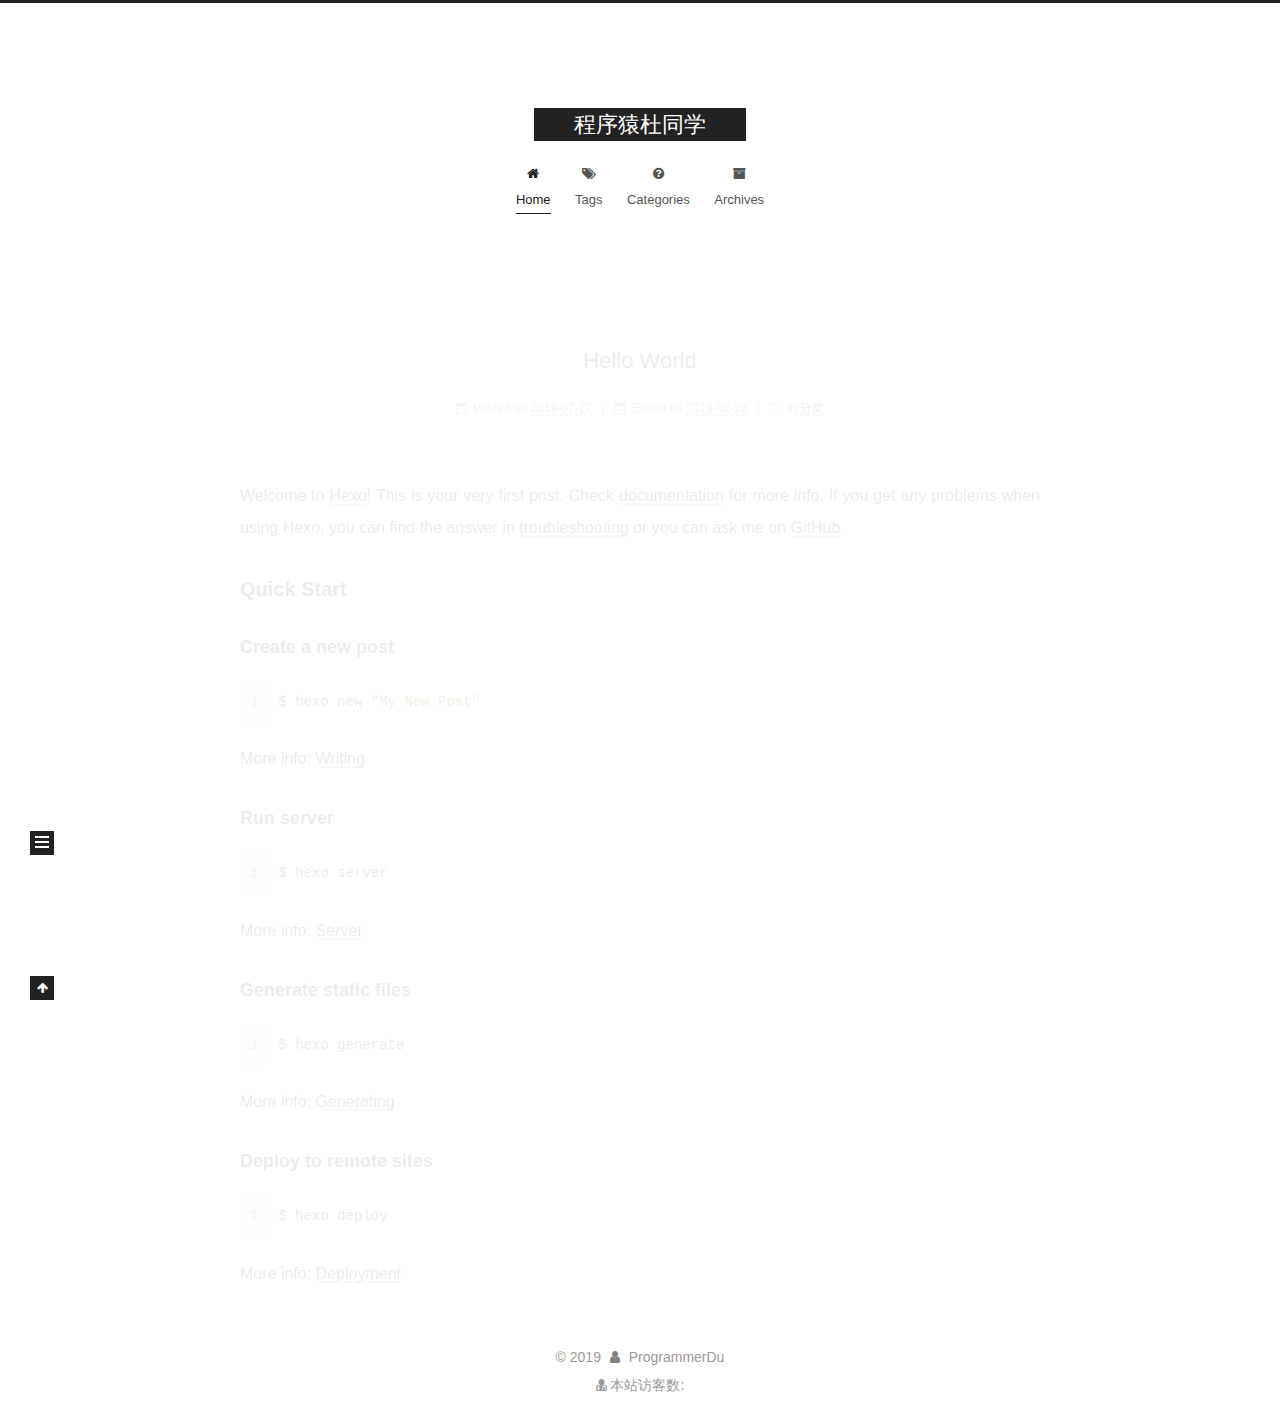
==== commit b9dee89f: "Site updated: 2019-07-28 11:17:09" ====
--- a/index.html
+++ b/index.html
@@ -615,7 +615,7 @@
 
 <div class="powered-by">
 <i class="fa fa-user-md"></i><span id="busuanzi_container_site_uv">
-  本站访客数: <span id="busuanzi_value_site_uv"></span>
+  本站访客数:<br><span id="busuanzi_value_site_uv"></span>
 </span>
 </div>
 
--- a/css/main.css
+++ b/css/main.css
@@ -1639,7 +1639,7 @@
   width: 4px;
   height: 4px;
   border-radius: 50%;
-  background: #6ad206;
+  background: #467c6a;
 }
 .feed-link,
 .chat {
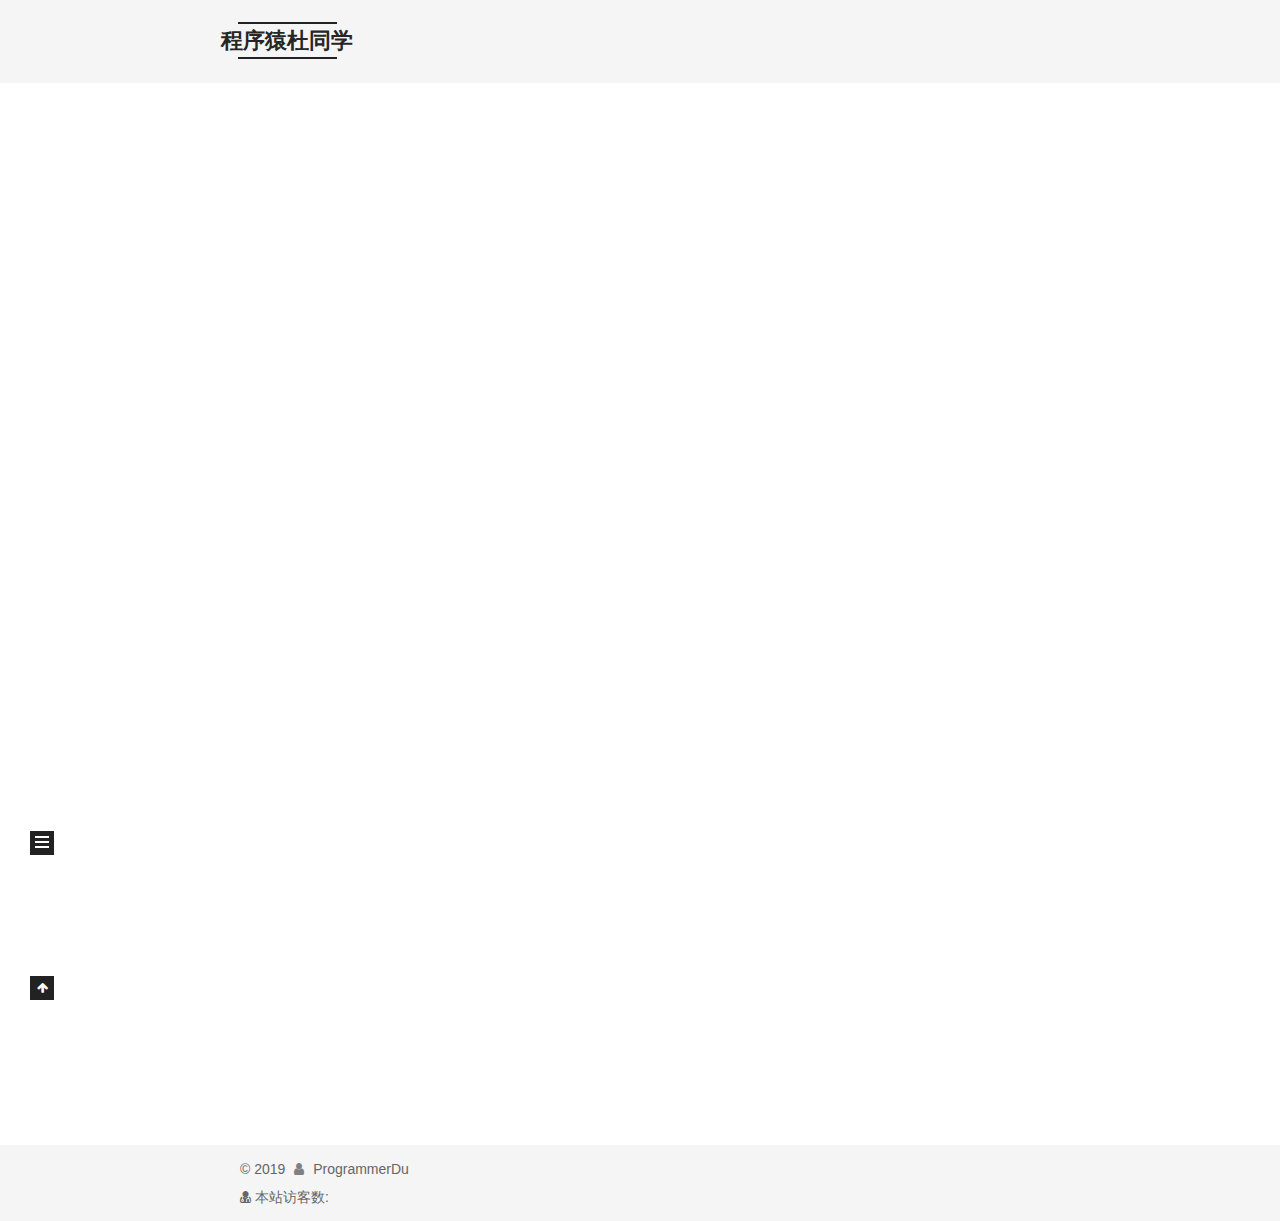
==== commit f6376e53: "Site updated: 2019-07-28 11:23:46" ====
--- a/index.html
+++ b/index.html
@@ -14,7 +14,7 @@
   
 
 
-<html class="theme-next muse use-motion" lang>
+<html class="theme-next mist use-motion" lang>
 <head><meta name="generator" content="Hexo 3.9.0">
   <meta charset="UTF-8">
 <meta http-equiv="X-UA-Compatible" content="IE=edge">
@@ -68,7 +68,7 @@
   var NexT = window.NexT || {};
   var CONFIG = {
     root: '/',
-    scheme: 'Muse',
+    scheme: 'Mist',
     version: '7.2.0',
     sidebar: {"position":"left","display":"post","offset":12,"onmobile":false},
     back2top: {"enable":true,"sidebar":false,"scrollpercent":false},
@@ -629,7 +629,7 @@
 
 
 
-<!--  <div class="theme-info">Theme – <a href="https://theme-next.org" class="theme-link" rel="noopener" target="_blank">NexT.Muse</a> v7.2.0</div>
+<!--  <div class="theme-info">Theme – <a href="https://theme-next.org" class="theme-link" rel="noopener" target="_blank">NexT.Mist</a> v7.2.0</div>
 -->
 
 
@@ -720,6 +720,7 @@
 
 
   <script src="/js/schemes/muse.js?v=7.2.0"></script>
+
 
 
 
--- a/css/main.css
+++ b/css/main.css
@@ -875,8 +875,8 @@
   display: inline-block;
   padding: 0 20px;
   font-size: 14px;
-  color: #fff;
-  background: #222;
+  color: #555;
+  background: transparent;
   border: 2px solid #222;
   text-decoration: none;
   border-radius: 0;
@@ -1028,7 +1028,7 @@
 }
 .site-meta {
   margin: 0;
-  text-align: center;
+  text-align: left;
 }
 @media (max-width: 767px) {
   .site-meta {
@@ -1039,13 +1039,13 @@
   position: relative;
   display: inline-block;
   padding: 0 40px;
-  color: #fff;
+  color: #222;
   background: #222;
   border-bottom: none;
   line-height: 22px;
 }
 .brand:hover {
-  color: #fff;
+  color: #222;
 }
 .logo {
   display: inline-block;
@@ -1260,7 +1260,7 @@
 .posts-collapse {
   position: relative;
   z-index: 1010;
-  margin-left: 55px;
+  margin-left: 0;
 }
 .posts-collapse::after {
   content: " ";
@@ -1639,7 +1639,7 @@
   width: 4px;
   height: 4px;
   border-radius: 50%;
-  background: #467c6a;
+  background: #ffff0b;
 }
 .feed-link,
 .chat {
@@ -2173,78 +2173,140 @@
 .tag-cloud a:hover {
   color: #222 !important;
 }
-@media (max-width: 767px) {
-  .header-inner,
-  .container .main-inner,
-  .footer-inner {
+a {
+  border-bottom-color: #ccc;
+}
+hr {
+  margin: 20px 0;
+  height: 2px;
+}
+.main-inner {
+  margin-top: 80px;
+}
+.header {
+  background: #f5f5f5;
+}
+.header-inner {
+  padding: 20px 0;
+  display: flex;
+  align-items: center;
+  justify-content: center;
+}
+.header-inner::before,
+.header-inner::after {
+  content: " ";
+  display: table;
+}
+.header-inner::after {
+  clear: both;
+}
+@media (max-width: 767px) {
+  .header-inner {
+    display: block;
     width: auto;
-  }
-}
-@media (max-width: 767px) {
-  .header-inner {
-    padding: 50px 0 35px;
-  }
-}
-embed {
+    padding: 10px;
+  }
+}
+.site-meta {
+  float: left;
+  margin-left: -20px;
+  line-height: normal;
+}
+@media (max-width: 767px) {
+  .site-meta {
+    margin-left: 10px;
+  }
+}
+.site-meta .brand {
+  padding: 2px 1px;
+  background: none;
+}
+@media (max-width: 767px) {
+  .site-meta .brand {
+    display: block;
+  }
+}
+.site-meta .logo {
+  display: none;
+}
+.site-meta .site-title {
+  font-weight: bolder;
+}
+.logo-line-before,
+.logo-line-after {
   display: block;
-  margin: 0px auto 25px auto;
-}
-.custom-logo .site-meta-headline {
-  text-align: center;
-}
-.custom-logo .brand {
-  background: none;
-}
-.custom-logo .site-title {
-  margin: 10px auto 0;
-  color: #222;
-}
-.custom-logo .site-title a {
-  border: none;
-}
-.custom-logo-image {
+  overflow: hidden;
   margin: 0 auto;
-  padding: 5px;
-  max-width: 150px;
-  background: #fff;
+  width: 75%;
+}
+@media (max-width: 767px) {
+  .logo-line-before,
+  .logo-line-after {
+    display: none;
+  }
+}
+.logo-line-before i,
+.logo-line-after i {
+  position: relative;
+  display: block;
+  height: 2px;
+  background: #222;
+}
+@media (max-width: 767px) {
+  .logo-line-before i,
+  .logo-line-after i {
+    height: 3px;
+  }
+}
+.use-motion .logo-line-before i {
+  left: -100%;
+}
+.use-motion .logo-line-after i {
+  right: -100%;
+}
+.site-subtitle {
+  display: none;
+}
+.site-brand-wrapper {
+  flex-shrink: 0;
+}
+.site-nav-toggle {
+  position: static;
+  float: right;
+  top: 10px;
+}
+.site-nav {
+  flex-grow: 1;
 }
 @media (max-width: 767px) {
   .site-nav {
-    left: 0;
-    margin: 0;
-    width: 100%;
-    padding: 0;
-    background: #fff;
-    border-bottom: 1px solid #ddd;
-    z-index: 1030;
-  }
-}
-.site-nav-toggle {
-  top: 50px;
-}
-@media (max-width: 767px) {
-  .menu {
-    text-align: left;
+    transform: translateY(10px);
   }
 }
 .menu-item-active a,
 .menu .menu-item a:hover,
 .menu .menu-item span.exturl:hover {
-  border-bottom-color: #222 !important;
-  color: #222;
-}
-@media (max-width: 767px) {
-  .menu-item-active a,
-  .menu .menu-item a:hover,
-  .menu .menu-item span.exturl:hover {
-    border-bottom: 1px dotted #ddd !important;
-  }
+  background: #e1e1e1;
+}
+.menu {
+  margin: 0;
+}
+@media (max-width: 767px) {
+  .menu {
+    margin: 10px 0;
+    padding: 0;
+  }
+}
+.menu br {
+  display: none;
+}
+.menu .menu-item {
+  margin: 0;
 }
 @media (max-width: 767px) {
   .menu .menu-item {
     display: block;
-    margin: 0 10px;
-    vertical-align: top;
+    margin-top: 5px;
   }
 }
 .menu .menu-item .badge {
@@ -2253,9 +2315,12 @@
   margin-left: 5px;
   font-weight: 700;
   line-height: 1;
+  color: #555;
   text-align: center;
   white-space: nowrap;
-  background-color: #eee;
+  background-color: #fff;
+  border-radius: 10px;
+  text-shadow: 1px 1px 0px rgba(0,0,0,0.1);
 }
 @media (max-width: 767px) {
   .menu .menu-item .badge {
@@ -2263,32 +2328,113 @@
     margin: 0.35em 0 0 0;
   }
 }
-@media (max-width: 767px) {
-  .menu .menu-item br {
-    display: none;
-  }
+.menu .menu-item a,
+.menu .menu-item span.exturl {
+  padding: 0 10px;
+  border: none;
+  border-radius: 2px;
+  transition-property: background;
 }
 @media (max-width: 767px) {
   .menu .menu-item a,
   .menu .menu-item span.exturl {
-    padding: 5px 10px;
+    text-align: left;
   }
 }
 @media (hover: none) {
   .menu .menu-item a:hover,
   .menu .menu-item span.exturl:hover {
-    border-bottom-color: transparent !important;
-  }
-}
-@media (min-width: 768px) and (max-width: 991px) {
-  .menu .menu-item .fa {
-    width: 100%;
-  }
-}
-@media (min-width: 992px) {
-  .menu .menu-item .fa {
-    width: 100%;
-  }
+    background: none;
+  }
+}
+.menu a::before {
+  display: none;
+}
+@media (max-width: 767px) {
+  .menu a::before {
+    display: block;
+  }
+}
+@media (max-width: 767px) {
+  .menu {
+    float: none;
+  }
+}
+.posts-expand {
+  padding-top: 0;
+}
+.posts-expand .post-title,
+.posts-expand .post-meta {
+  text-align: left;
+}
+@media (max-width: 767px) {
+  .posts-expand .post-title,
+  .posts-expand .post-meta {
+    text-align: center;
+  }
+}
+.posts-expand .post-eof {
+  display: none;
+}
+.posts-expand .post {
+  margin-top: 120px;
+}
+.posts-expand .post:first-child {
+  margin-top: 0;
+}
+.posts-expand .post-meta {
+  margin-top: 5px;
+  margin-bottom: 20px;
+}
+.posts-expand .post-title:hover::before {
+  background: #222;
+}
+@media (max-width: 767px) {
+  .posts-expand .post-body {
+    font-size: 14px;
+  }
+}
+.posts-expand .post-body img {
+  margin: 0;
+}
+.posts-expand .post-tags {
+  text-align: left;
+}
+.posts-expand .post-tags a {
+  padding: 1px 5px;
+  background: #f5f5f5;
+  border-bottom: none;
+}
+.posts-expand .post-tags a:hover {
+  background: #ccc;
+}
+.posts-expand .post-nav {
+  margin-top: 40px;
+}
+.post-button {
+  margin-top: 20px;
+  text-align: left;
+}
+.post-button a {
+  padding: 0;
+  font-size: 14px;
+  background: none;
+  border: none;
+  border-bottom: 2px solid #666;
+  transition-property: border;
+}
+@media (max-width: 767px) {
+  .post-button a {
+    font-size: 12px;
+  }
+}
+@media (min-width: 1200px) {
+  .post-button a {
+    font-size: 16px;
+  }
+}
+.post-button a:hover {
+  border-bottom-color: #222;
 }
 .sidebar {
   right: auto;
@@ -2308,3 +2454,52 @@
 .links-of-blogroll-inline .links-of-blogroll-item {
   display: inline-block;
 }
+.btn {
+  padding: 0 10px;
+  border-width: 2px;
+  border-radius: 0;
+}
+.headband {
+  display: none;
+}
+@media (max-width: 767px) {
+  .container .main-inner {
+    width: auto;
+  }
+}
+.page-post-detail .post-title,
+.page-post-detail .post-meta {
+  text-align: center;
+}
+.page-post-detail .post-title::before {
+  display: none;
+}
+.page-post-detail .post-meta {
+  margin-bottom: 60px;
+}
+.pagination {
+  margin: 120px 0 0;
+  text-align: left;
+}
+@media (max-width: 767px) {
+  .pagination {
+    margin: 80px 10px 0;
+    text-align: center;
+  }
+}
+.footer {
+  margin-top: 80px;
+  padding: 10px 0;
+  background: #f5f5f5;
+  color: #666;
+}
+.footer-inner {
+  margin: 0 auto;
+  text-align: left;
+}
+@media (max-width: 767px) {
+  .footer-inner {
+    width: auto;
+    text-align: center;
+  }
+}
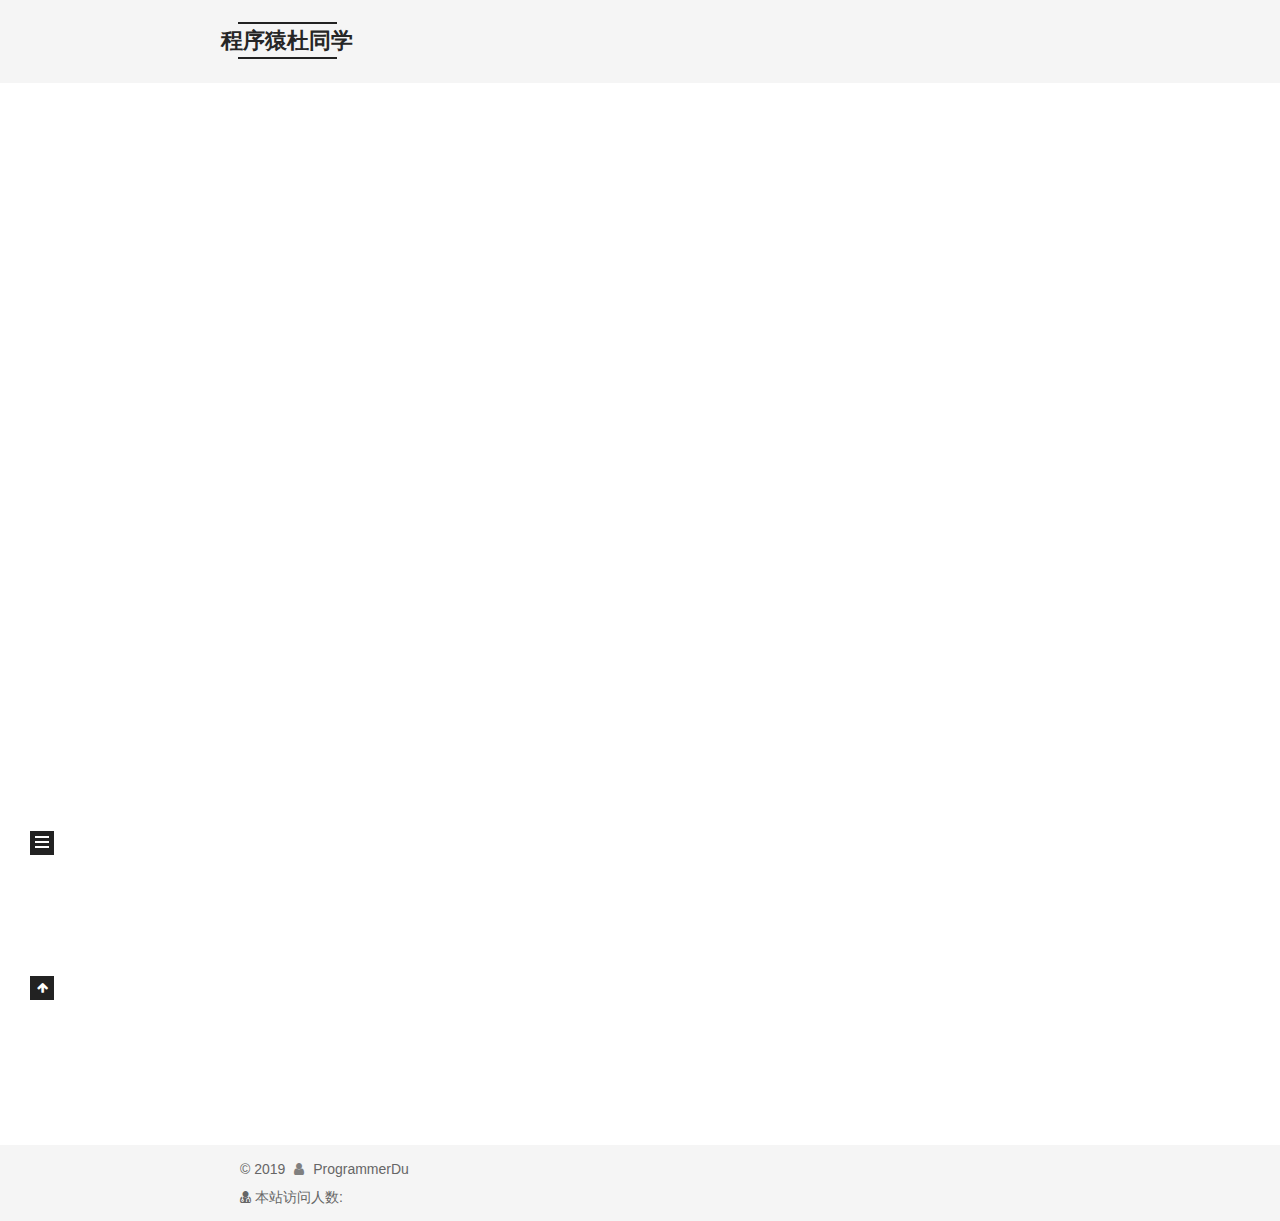
==== commit 7c84192f: "Site updated: 2019-07-28 11:27:17" ====
--- a/index.html
+++ b/index.html
@@ -615,7 +615,7 @@
 
 <div class="powered-by">
 <i class="fa fa-user-md"></i><span id="busuanzi_container_site_uv">
-  本站访客数:<br><span id="busuanzi_value_site_uv"></span>
+  本站访问人数:<span id="busuanzi_value_site_uv"></span>
 </span>
 </div>
 
--- a/css/main.css
+++ b/css/main.css
@@ -1639,7 +1639,7 @@
   width: 4px;
   height: 4px;
   border-radius: 50%;
-  background: #ffff0b;
+  background: #a36f69;
 }
 .feed-link,
 .chat {
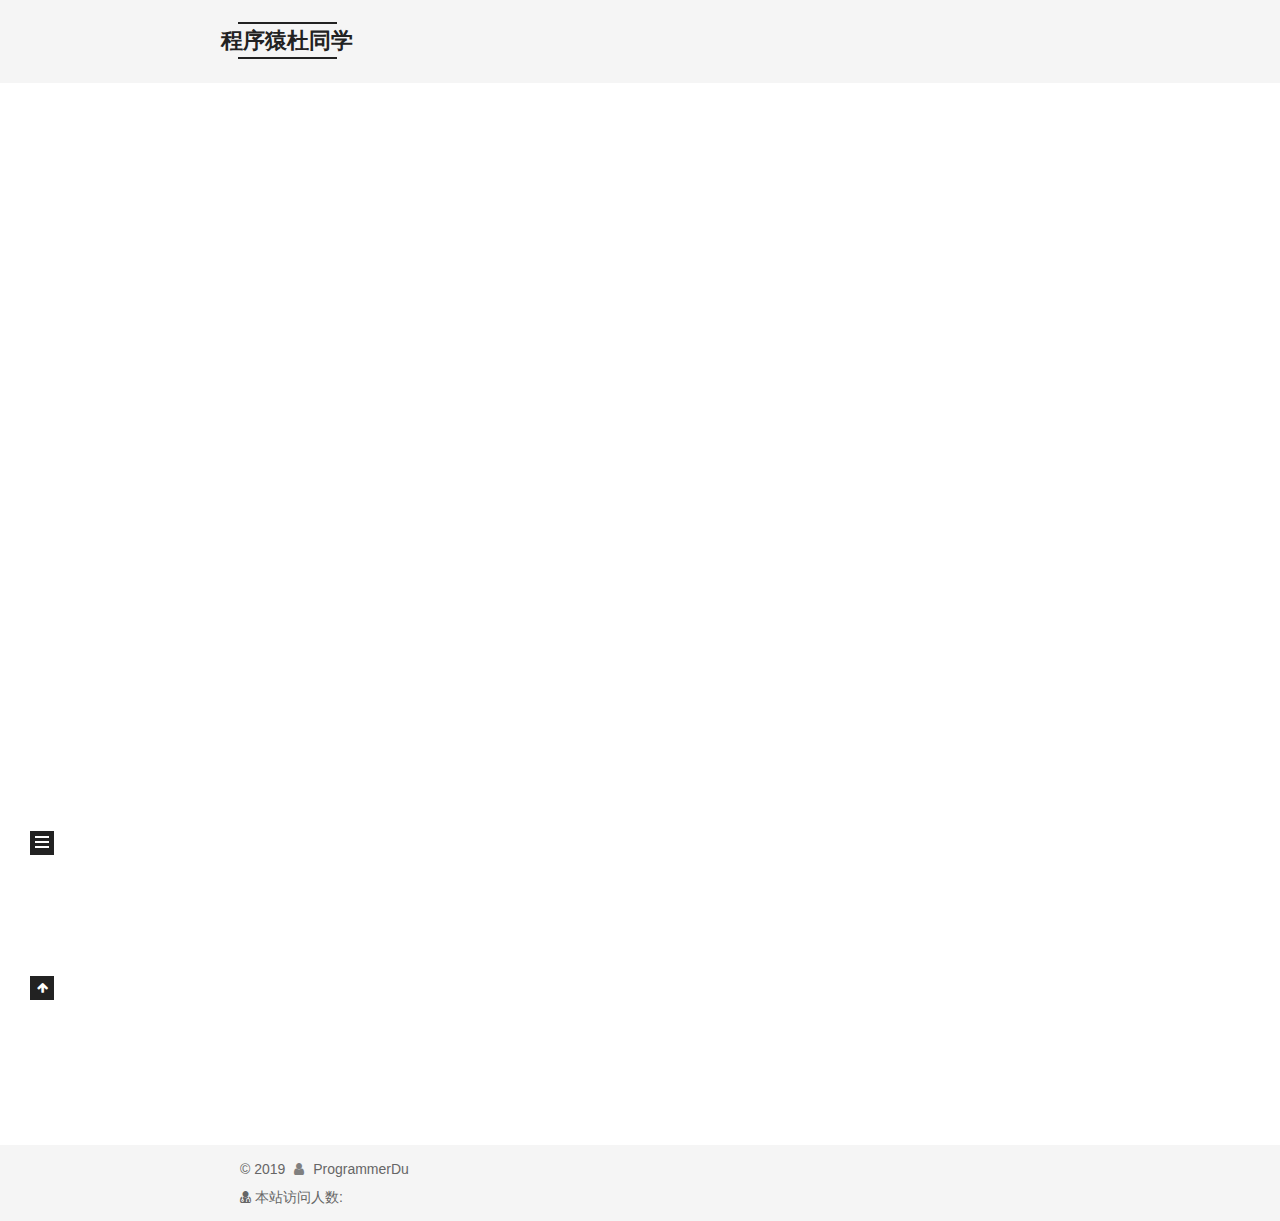
==== commit f98378c5: "Site updated: 2019-07-28 11:36:55" ====
--- a/index.html
+++ b/index.html
@@ -615,7 +615,7 @@
 
 <div class="powered-by">
 <i class="fa fa-user-md"></i><span id="busuanzi_container_site_uv">
-  本站访问人数:<span id="busuanzi_value_site_uv"></span>
+  本站访问人数:&nbsp;<span id="busuanzi_value_site_uv"></span>
 </span>
 </div>
 
--- a/css/main.css
+++ b/css/main.css
@@ -1639,7 +1639,7 @@
   width: 4px;
   height: 4px;
   border-radius: 50%;
-  background: #a36f69;
+  background: #55ffe5;
 }
 .feed-link,
 .chat {
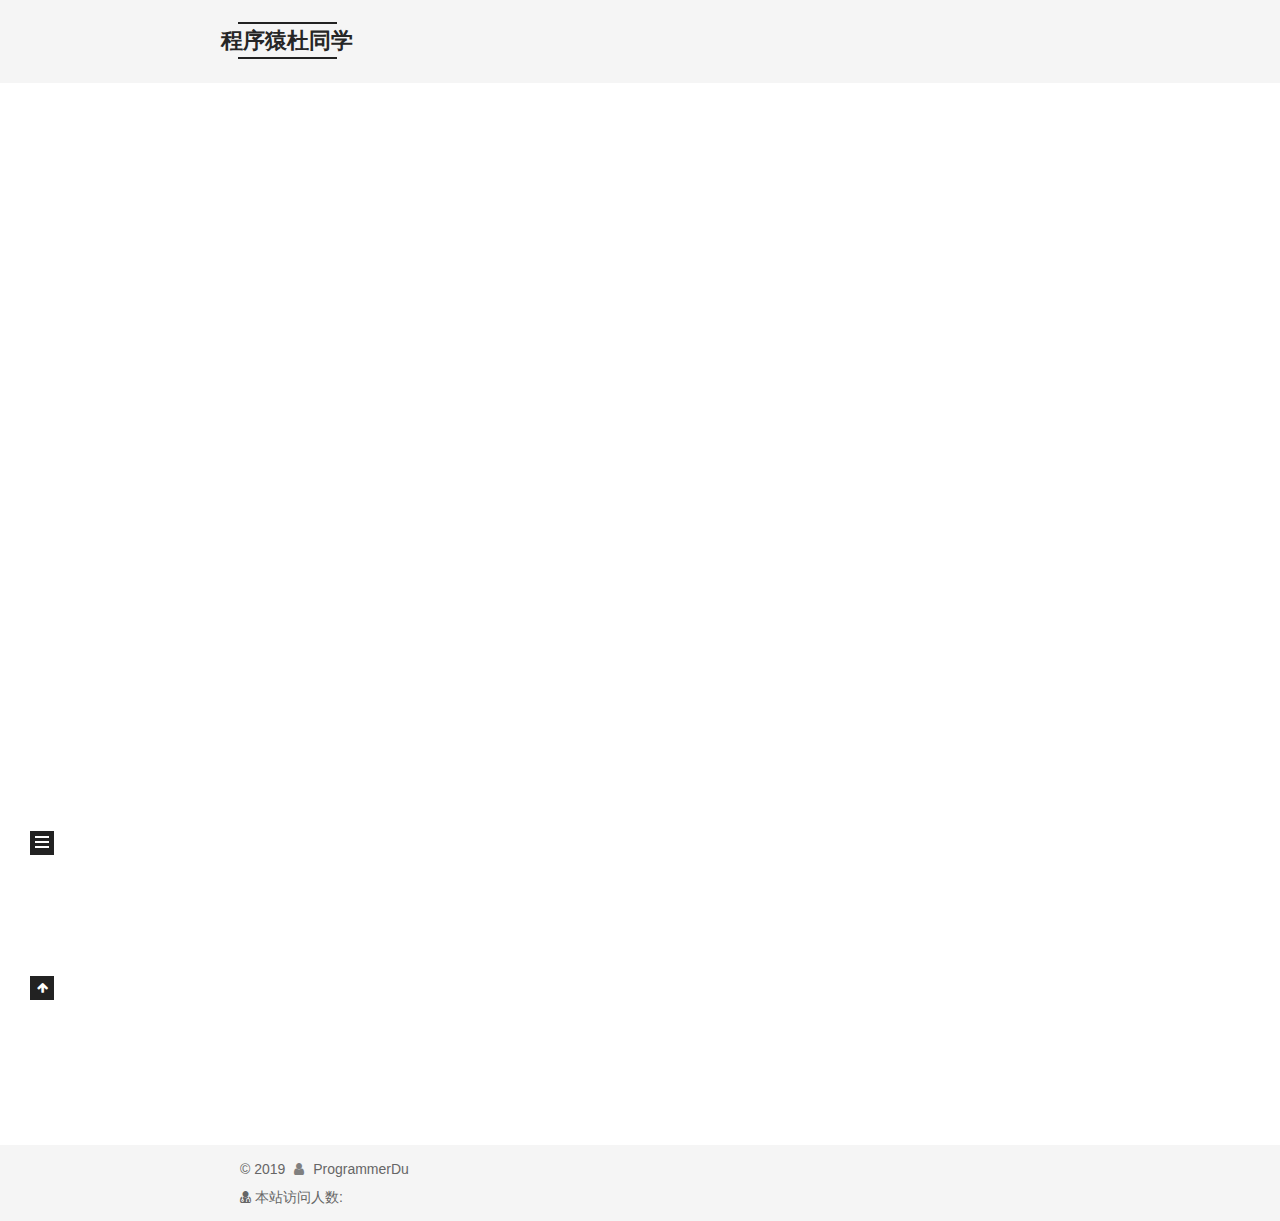
==== commit 64a86305: "Site updated: 2019-07-28 11:48:29" ====
--- a/index.html
+++ b/index.html
@@ -35,10 +35,10 @@
   <link rel="apple-touch-icon" sizes="180x180" href="/images/apple-touch-icon-next.png?v=7.2.0">
 
 
-  <link rel="icon" type="image/png" sizes="32x32" href="/images/favicon-32x32-next.png?v=7.2.0">
-
-
-  <link rel="icon" type="image/png" sizes="16x16" href="/images/favicon-16x16-next.png?v=7.2.0">
+  <link rel="icon" type="image/png" sizes="32x32" href="/images/favicon-32x32.png?v=7.2.0">
+
+
+  <link rel="icon" type="image/png" sizes="16x16" href="/images/favicon-16x16.png?v=7.2.0">
 
 
   <link rel="mask-icon" href="/images/logo.svg?v=7.2.0" color="#222">
--- a/css/main.css
+++ b/css/main.css
@@ -1639,7 +1639,7 @@
   width: 4px;
   height: 4px;
   border-radius: 50%;
-  background: #55ffe5;
+  background: #1f5dff;
 }
 .feed-link,
 .chat {
